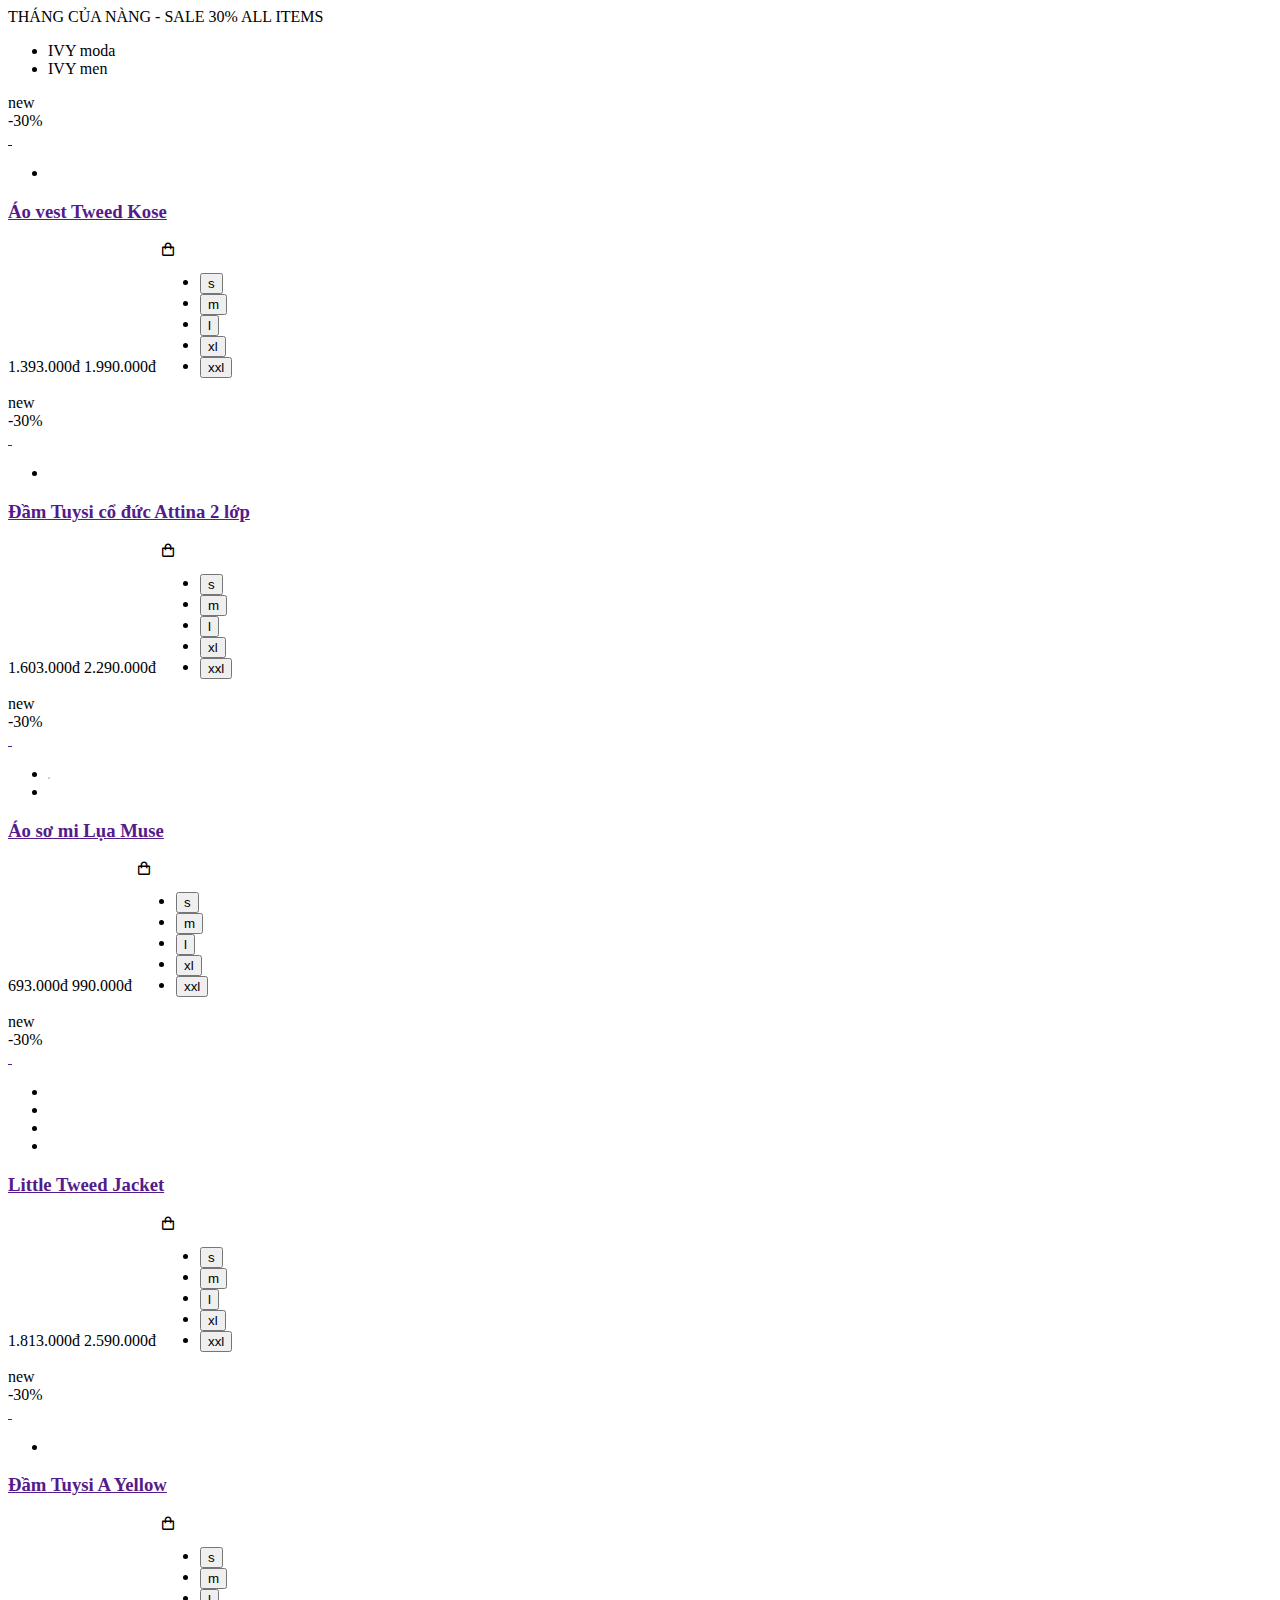
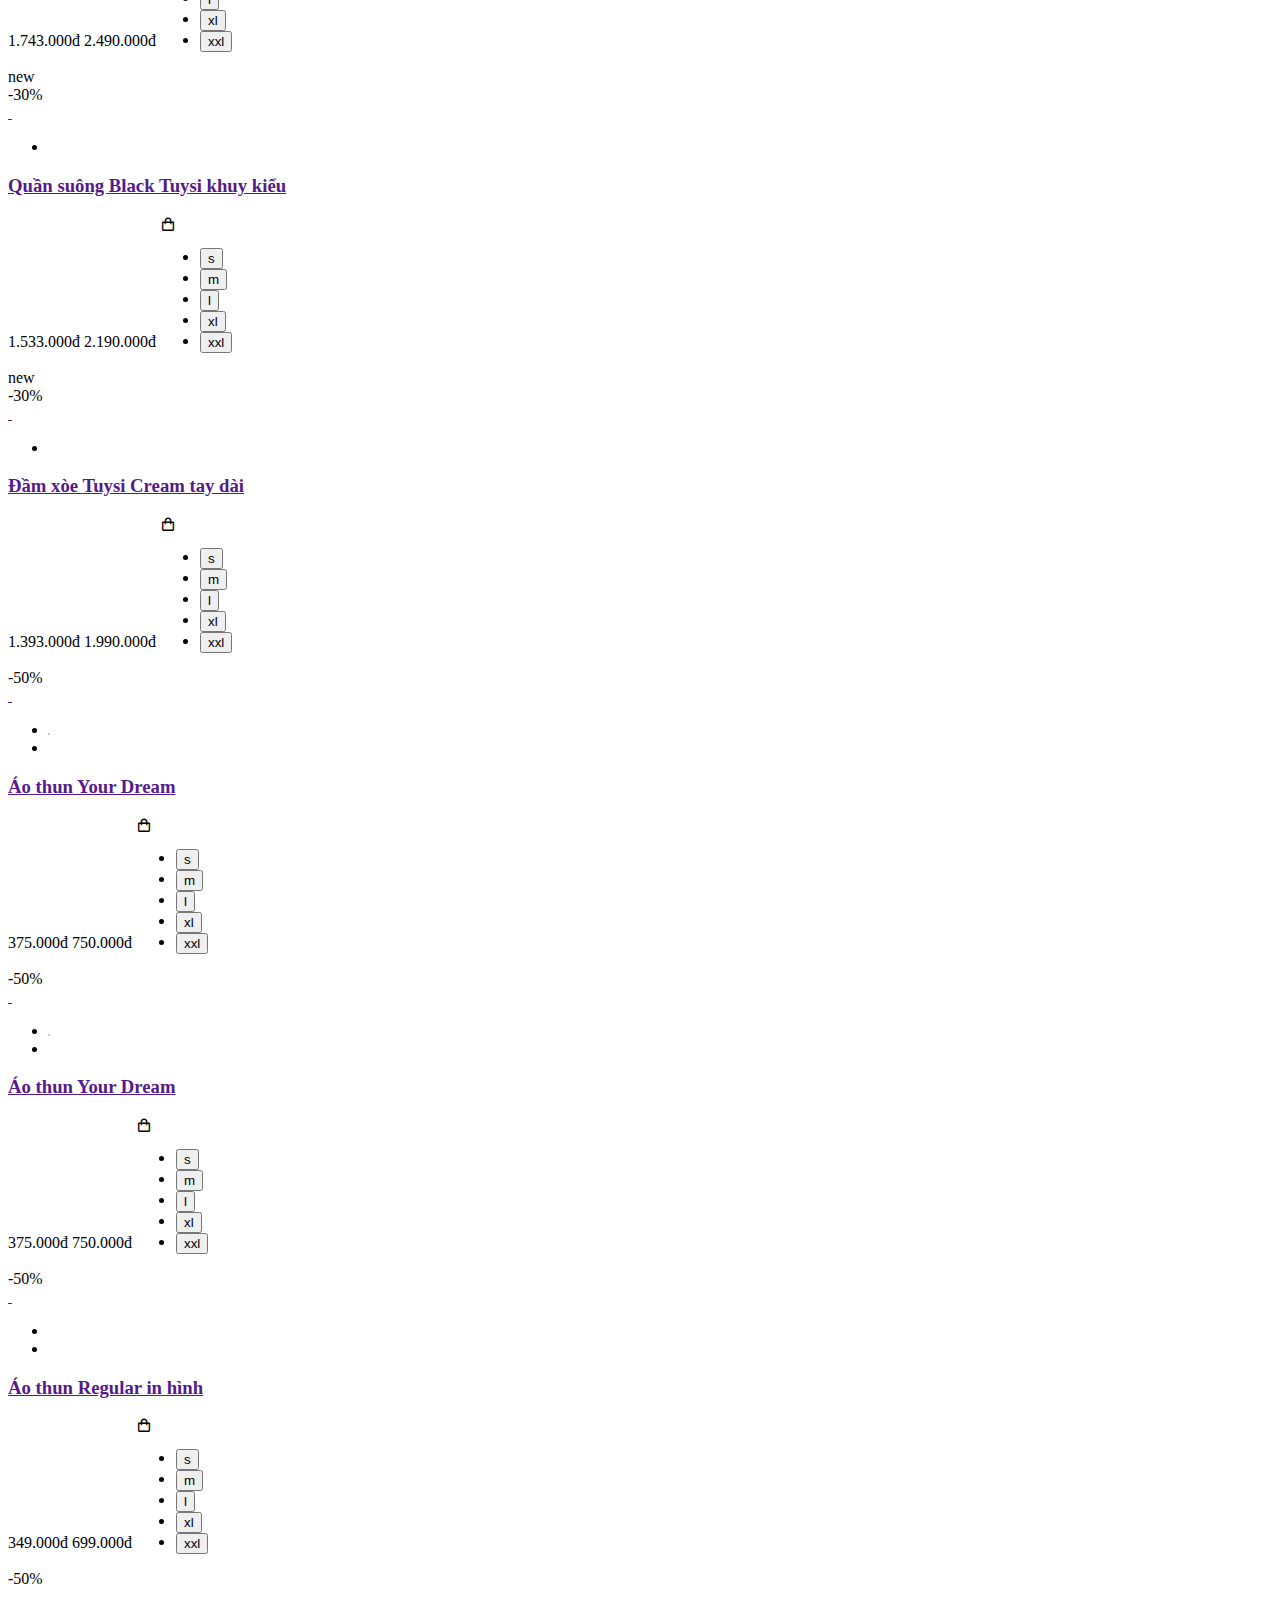
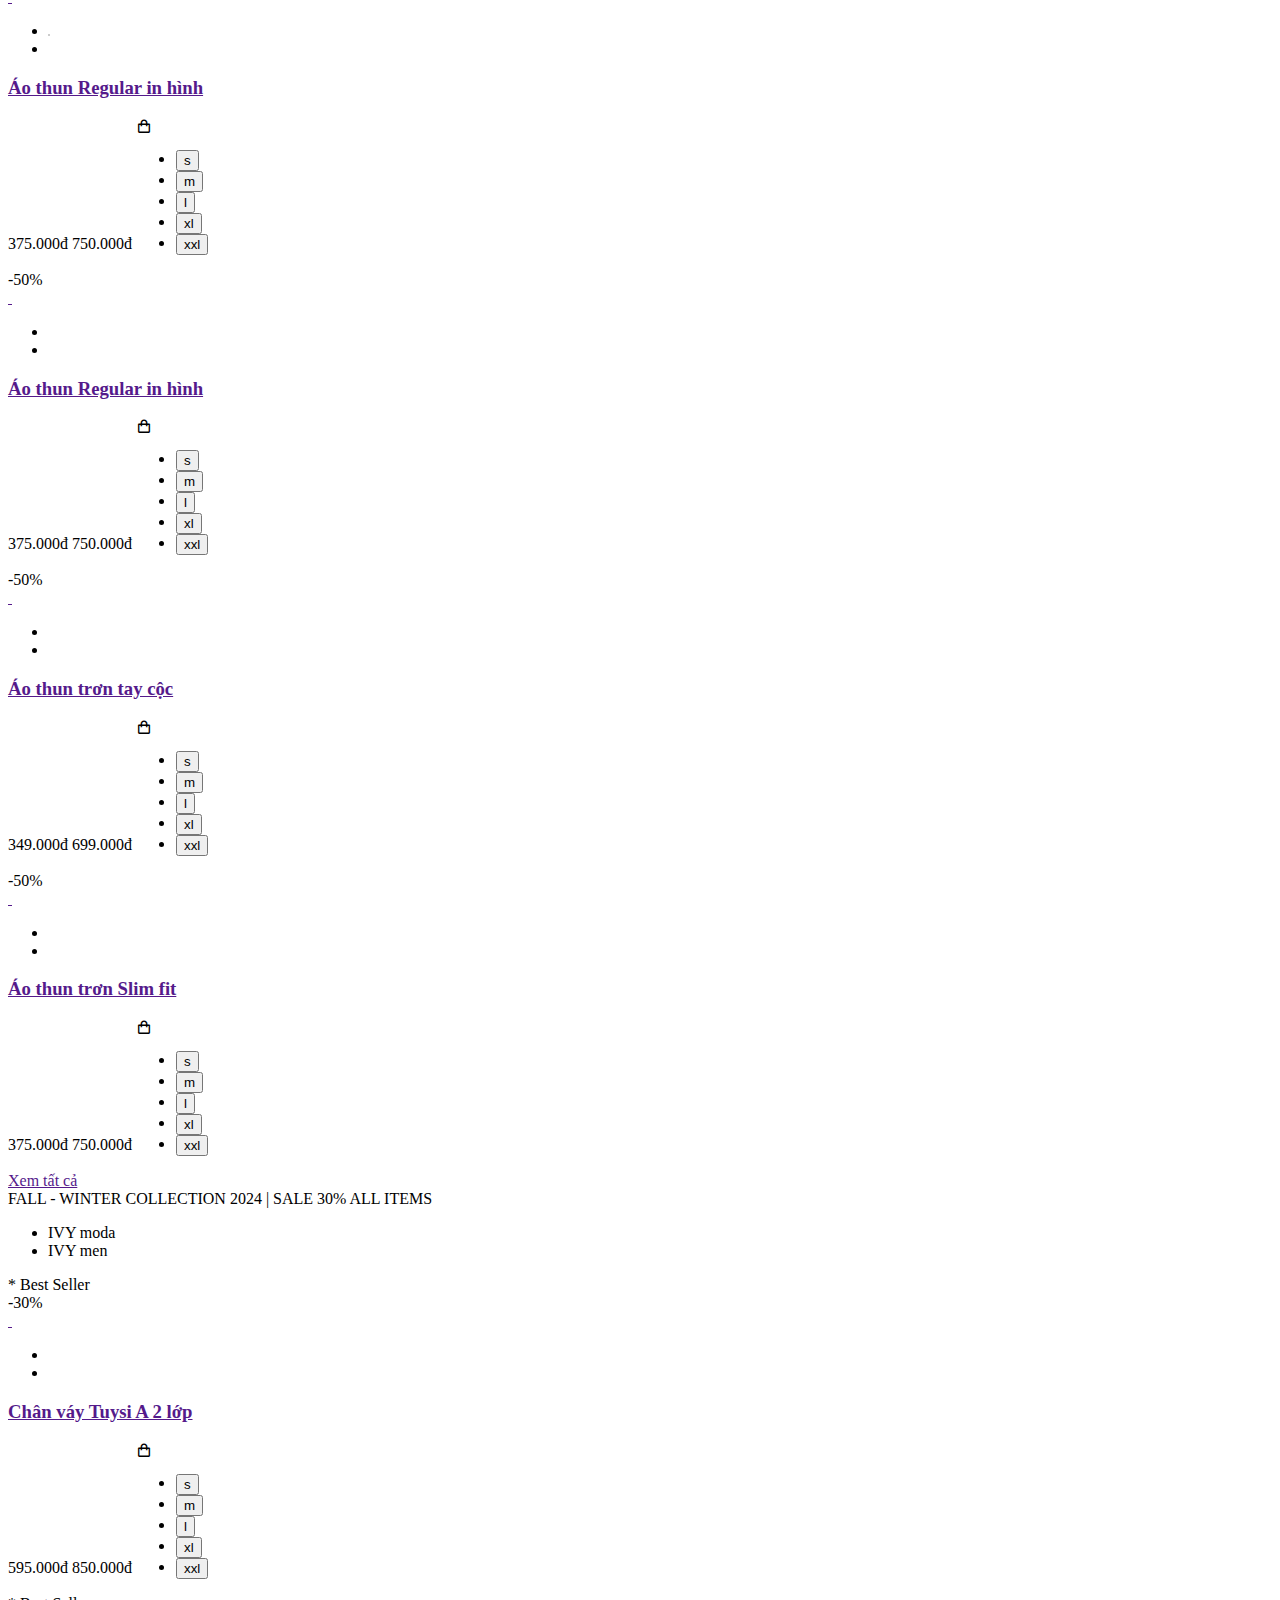
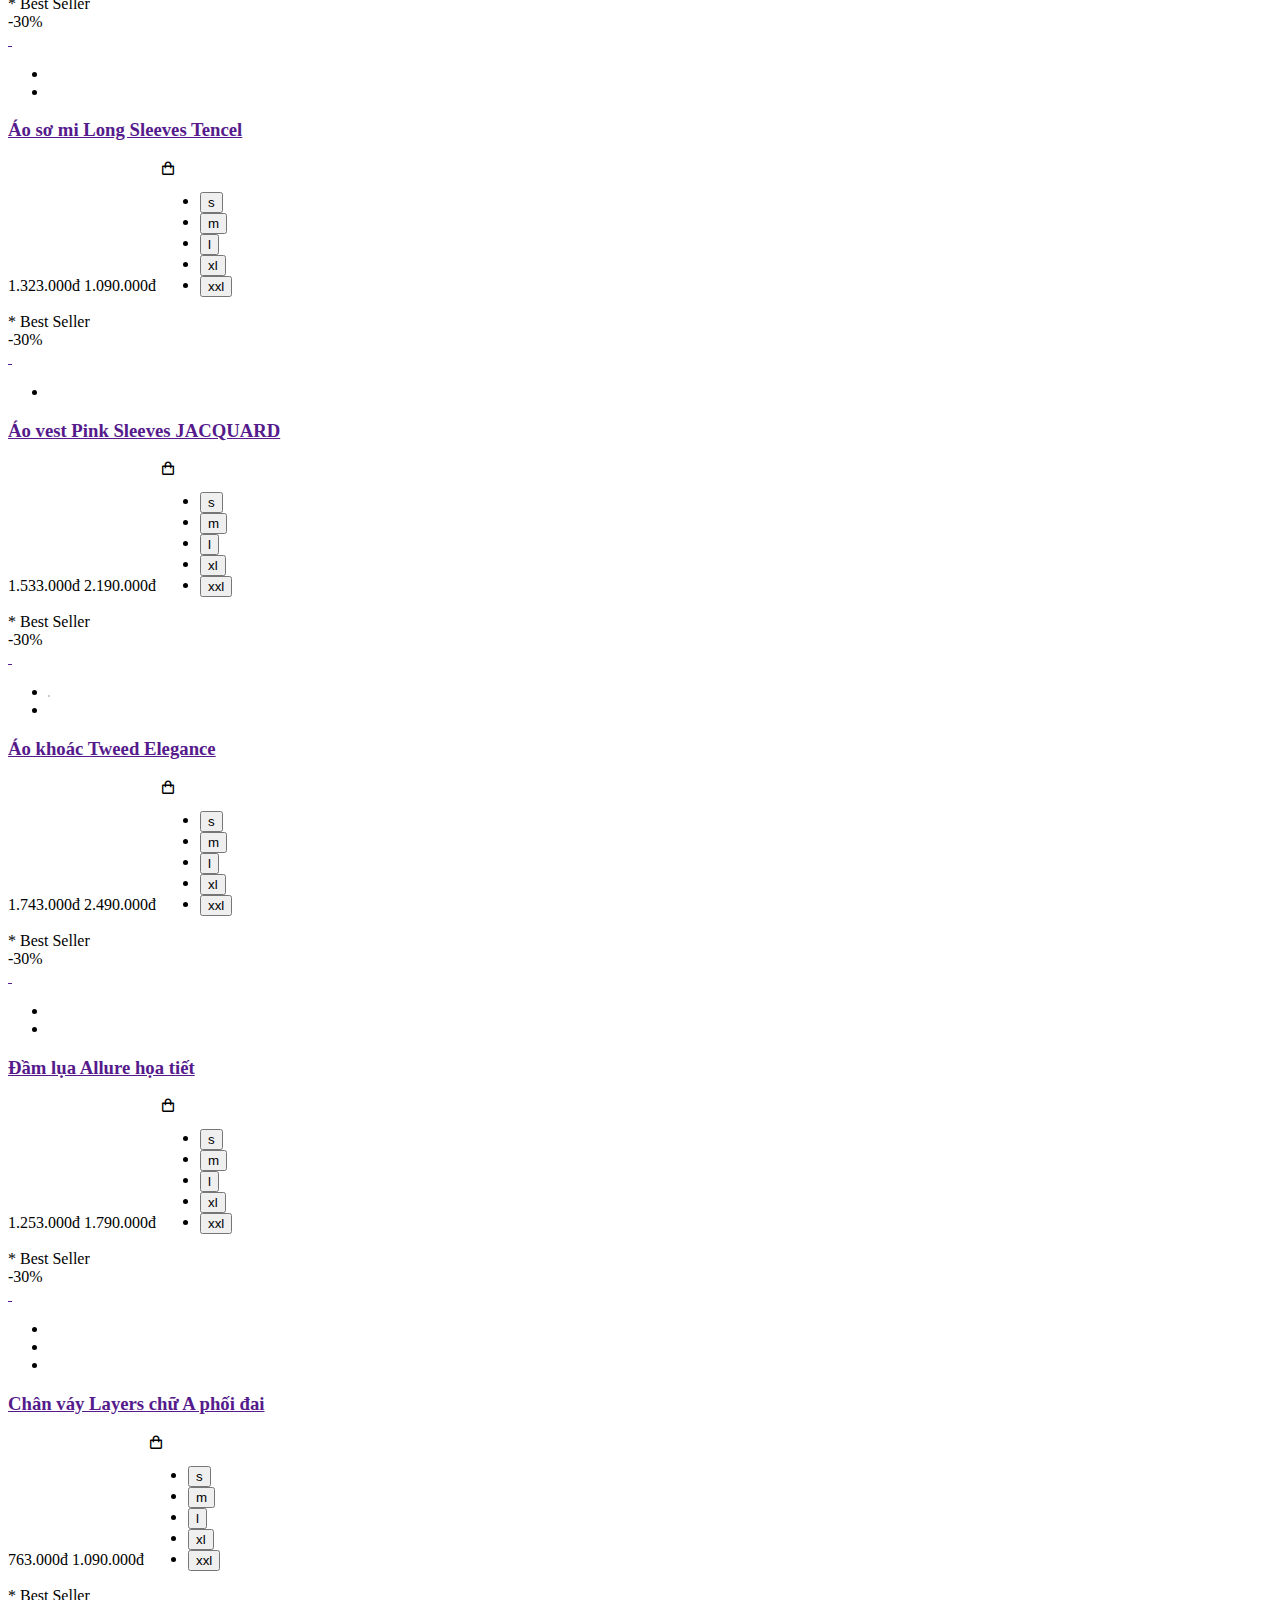
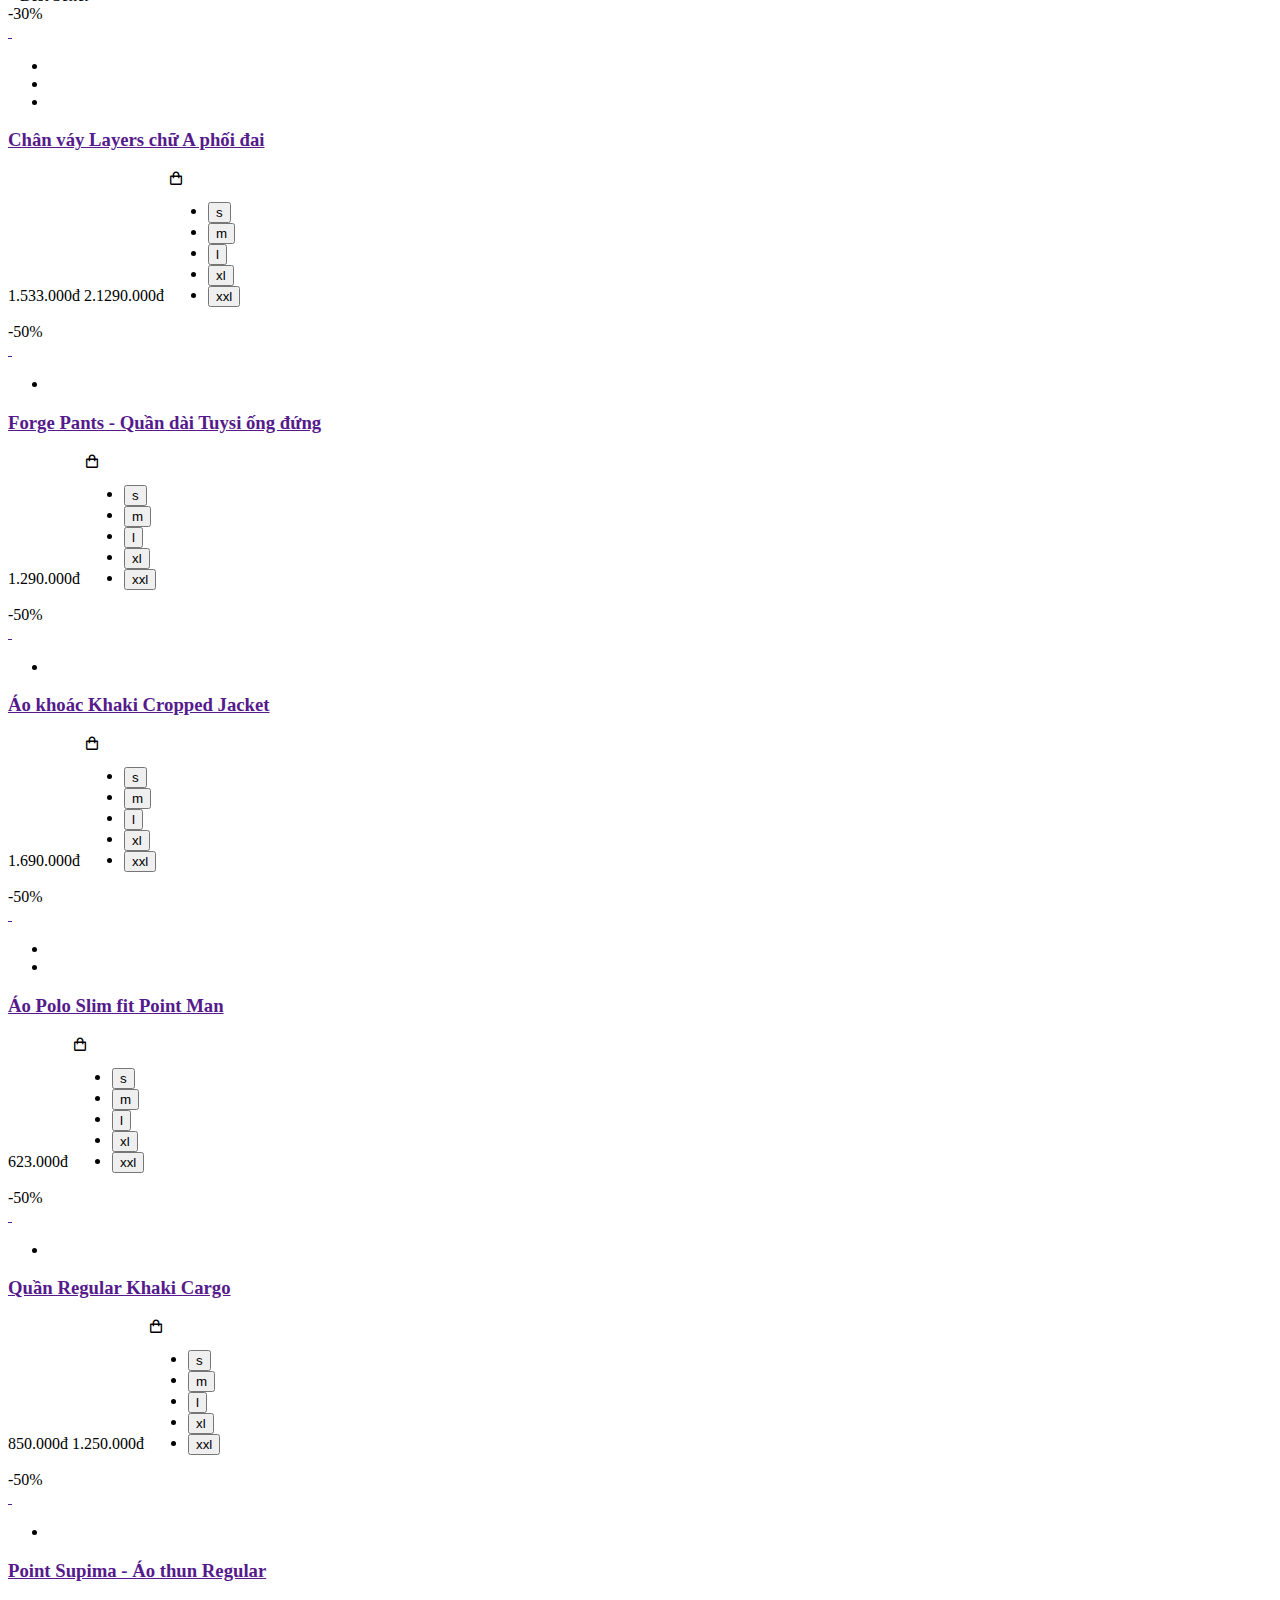
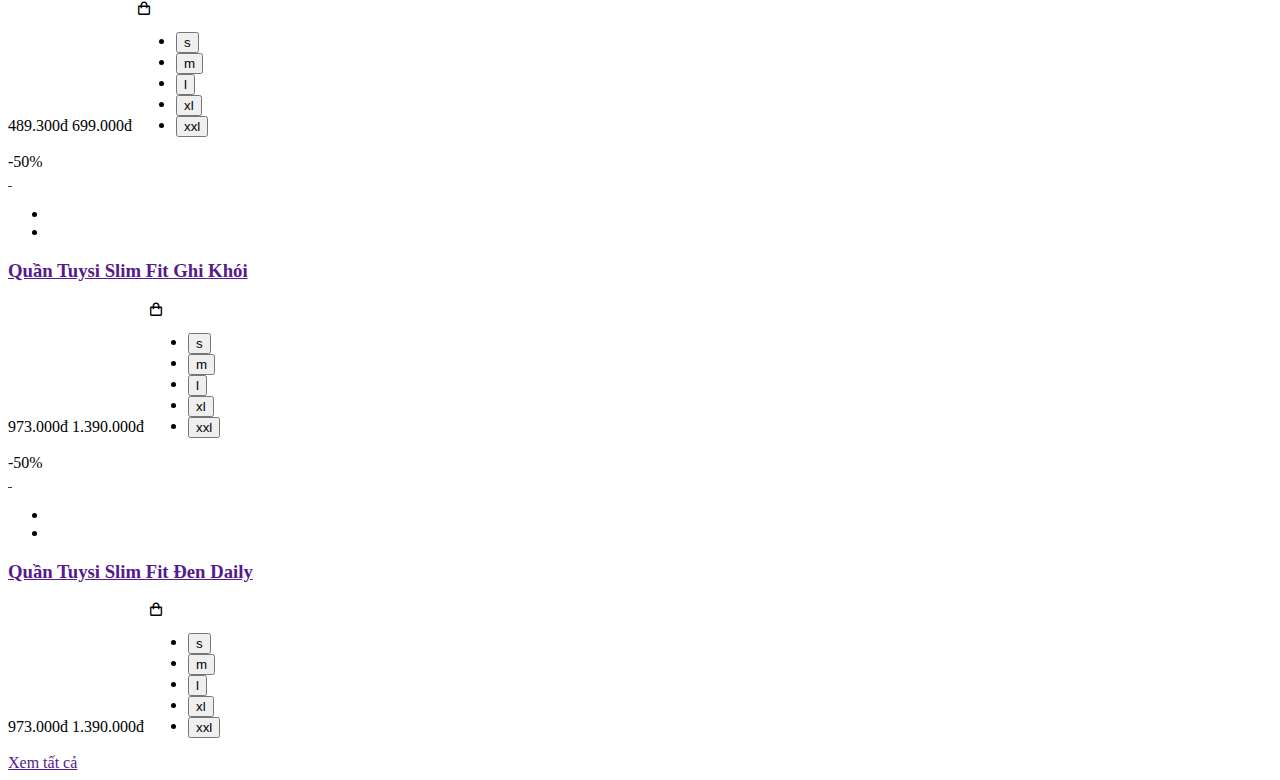
==== search.html @ 8c1b1363 "uploads file 2" ====
<!DOCTYPE html>
<html lang="en">
  <head>
    <meta charset="UTF-8" />
    <meta name="viewport" content="width=device-width, initial-scale=1.0" />
    <title>Trang chủ | IVY moda</title>

    <!-- fonts -->
    <link rel="preconnect" href="https://fonts.googleapis.com" />
    <link rel="preconnect" href="https://fonts.gstatic.com" crossorigin />
    <link
      href="https://fonts.googleapis.com/css2?family=Montserrat:ital,wght@0,100..900;1,100..900&display=swap"
      rel="stylesheet"
    />
    <!-- font-awesome -->
    <link
      rel="stylesheet"
      href="https://cdnjs.cloudflare.com/ajax/libs/font-awesome/6.6.0/css/all.min.css"
      integrity="sha512-Kc323vGBEqzTmouAECnVceyQqyqdsSiqLQISBL29aUW4U/M7pSPA/gEUZQqv1cwx4OnYxTxve5UMg5GT6L4JJg=="
      crossorigin="anonymous"
      referrerpolicy="no-referrer"
    />
    <!-- boxicons -->
    <link
      href="https://unpkg.com/boxicons@2.1.4/css/boxicons.min.css"
      rel="stylesheet"
    />

    <!-- đường dẫn cơ sở -->
    <base href="http://localhost/Doan_Web/">

    <!-- style, js -->
    <link rel="stylesheet" href="assets/style.css" />
    <!-- <script src="./assets/js/index.js"></script> -->
  </head>
  <body>
     <!-- home-new-product 1-->
    <section class="home-new-prd" data-id="1">
      <div class="main-content">
        <div class="title-section">THÁNG CỦA NÀNG - SALE 30% ALL ITEMS</div>
        <div class="exclusive-tabs">
          <div class="exclusive-head">
            <ul>
              <li class="tab active" data-target="ivy-moda-1">
                IVY moda
              </li>
              <li class="tab" data-target="ivy-men-1">
                IVY men
              </li>
            </ul>
          </div>
          <div class="exclusive-content">
            <!-- row1 -->
            <div id="ivy-moda-1" class="row-prd product-list active">
              <!-- prd1 -->
              <div class="product">
                <div class="info-ticket ticket-news">new</div>
              <div class="badget ivymoda"><span>-30<span>%</span></span></div>
                <div class="thumb_prd">
                  <a href="product.php">
                    <img src="assets/img/prd1-1.webp" alt="" class="owl-lazy" />
                    <img
                      src="assets/img/prd1-1.1.webp"
                      alt=""
                      class="hover-owl-lazy"
                    />
                  </a>
                </div>
                <div class="info_prd">
                  <div class="list-color">
                    <ul>
                      <li class="checked">
                        <a href="">
                          <img src="./assets/img/color-1-1.png" alt="" />
                        </a>
                      </li>
                    </ul>
                    <div class="favourite">
                      <i class="fa-regular fa-heart"></i>
                    </div>
                  </div>
                  <h3 class="title-prd">
                    <a href="">Áo vest Tweed Kose</a>
                  </h3>
                  <div class="price-prd">
                    <span>1.393.000đ</span>
                    <span>1.990.000đ</span>
                    <div class="bx bx-shopping-bag">
                      <div class="list-size">
                        <ul>
                          <li>
                            <button>s</button>
                          </li>
                          <li>
                            <button>m</button>
                          </li>
                          <li>
                            <button>l</button>
                          </li>
                          <li>
                            <button>xl</button>
                          </li>
                          <li>
                            <button>xxl</button>
                          </li>
                        </ul>
                      </div>
                    </div>
                  </div>
                </div>
              </div>

              <!-- prd2 -->
              <div class="product">
                <div class="info-ticket ticket-news">new</div>
            <div class="badget ivymoda"><span>-30<span>%</span></span></div>
                <div class="thumb_prd">
                  <a href="">
                    <img src="assets/img/prd1-2.webp" alt="" class="owl-lazy" />
                    <img
                      src="assets/img/prd1-2.1.webp"
                      alt=""
                      class="hover-owl-lazy"
                    />
                  </a>
                </div>
                <div class="info_prd">
                  <div class="list-color">
                    <ul>
                      <li class="checked">
                        <a href="">
                          <img src="./assets/img/color-1-2.png" alt="" />
                        </a>
                      </li>
                    </ul>
                    <div class="favourite">
                      <i class="fa-regular fa-heart"></i>
                    </div>
                  </div>
                  <h3 class="title-prd">
                    <a href="">Đầm Tuysi cổ đức Attina 2 lớp</a>
                  </h3>
                  <div class="price-prd">
                    <span>1.603.000đ</span>
                    <span>2.290.000đ</span>
                      <div class="bx bx-shopping-bag">
                      <div class="list-size">
                        <ul>
                          <li>
                            <button>s</button>
                          </li>
                          <li>
                            <button>m</button>
                          </li>
                          <li>
                            <button>l</button>
                          </li>
                          <li>
                            <button>xl</button>
                          </li>
                          <li>
                            <button>xxl</button>
                          </li>
                        </ul>
                      </div>
                    </div>
                  </div>
                </div>
              </div>
              <!-- prd3 -->
              <div class="product">
                <div class="info-ticket ticket-news">new</div>
                <div class="badget ivymoda"><span>-30<span>%</span></span></div>
                <div class="thumb_prd">
                  <a href="">
                    <img src="assets/img/prd1-3.webp" alt="" class="owl-lazy" />
                    <img
                      src="assets/img/prd1-3.1.webp"
                      alt=""
                      class="hover-owl-lazy"
                    />
                  </a>
                </div>
                <div class="info_prd">
                  <div class="list-color">
                    <ul>
                      <li >
                        <a href="">
                          <img src="./assets/img/color-1-3.png" alt="" style="border: 1px solid rgba(0, 0, 0, 0.2);"/>
                        </a>
                      </li>
                      <li class="checked">
                        <a href="">
                          <img src="./assets/img/color-1-3.1.png" alt="" />
                        </a>
                      </li>
                    </ul>
                    <div class="favourite">
                      <i class="fa-regular fa-heart"></i>
                    </div>
                  </div>
                  <h3 class="title-prd">
                    <a href="">Áo sơ mi Lụa Muse</a>
                  </h3>
                  <div class="price-prd">
                    <span>693.000đ</span>
                    <span>990.000đ</span>
                    <div class="bx bx-shopping-bag">
                      <div class="list-size">
                        <ul>
                          <li>
                            <button>s</button>
                          </li>
                          <li>
                            <button>m</button>
                          </li>
                          <li>
                            <button>l</button>
                          </li>
                          <li>
                            <button>xl</button>
                          </li>
                          <li>
                            <button>xxl</button>
                          </li>
                        </ul>
                      </div>
                    </div>
                  </div>
                </div>
              </div>
              <!-- prd4 -->
              <div class="product">
                <div class="info-ticket ticket-news">new</div>
                <div class="badget ivymoda"><span>-30<span>%</span></span></div>
                <div class="thumb_prd">
                  <a href="">
                    <img src="assets/img/prd1-4.webp" alt="" class="owl-lazy" />
                    <img
                      src="assets/img/prd1-4.1.webp"
                      alt=""
                      class="hover-owl-lazy"
                    />
                  </a>
                </div>
                <div class="info_prd">
                  <div class="list-color">
                    <ul>
                      <li >
                        <a href="">
                          <img src="./assets/img/color-1-4.png" alt="" />
                        </a>
                      </li>
                        <li >
                        <a href="">
                          <img src="./assets/img/color-1-4.1.png" alt="" />
                        </a>
                      </li>
                       <li class="checked">
                        <a href="">
                          <img src="./assets/img/color-1-2.png" alt="" />
                        </a>
                      </li>
                       <li >
                        <a href="">
                          <img src="./assets/img/color-1-3.1.png" alt="" />
                        </a>
                      </li>
                    </ul>
                    <div class="favourite">
                      <i class="fa-regular fa-heart"></i>
                    </div>
                  </div>
                  <h3 class="title-prd">
                    <a href="">Little Tweed Jacket</a>
                  </h3>
                  <div class="price-prd">
                     <span>1.813.000đ</span>
                    <span>2.590.000đ</span>
                     <div class="bx bx-shopping-bag">
                      <div class="list-size">
                        <ul>
                          <li>
                            <button>s</button>
                          </li>
                          <li>
                            <button>m</button>
                          </li>
                          <li>
                            <button>l</button>
                          </li>
                          <li>
                            <button>xl</button>
                          </li>
                          <li>
                            <button>xxl</button>
                          </li>
                        </ul>
                      </div>
                    </div>
                  </div>
                </div>
              </div>
              <!-- prd5 -->
              <div class="product">
                <div class="info-ticket ticket-news">new</div>
              <div class="badget ivymoda"><span>-30<span>%</span></span></div>
                <div class="thumb_prd">
                  <a href="">
                    <img src="assets/img/prd1-5.webp" alt="" class="owl-lazy" />
                    <img
                      src="assets/img/prd1-5.1.webp"
                      alt=""
                      class="hover-owl-lazy"
                    />
                  </a>
                </div>
                <div class="info_prd">
                  <div class="list-color">
                    <ul>
                      <li class="checked">
                        <a href="">
                          <img src="./assets/img/color-1-4.png" alt="" />
                        </a>
                      </li>
                    </ul>
                    <div class="favourite">
                      <i class="fa-regular fa-heart"></i>
                    </div>
                  </div>
                  <h3 class="title-prd">
                    <a href="">Đầm Tuysi A Yellow</a>
                  </h3>
                  <div class="price-prd">
                    <span>1.743.000đ</span>
                    <span>2.490.000đ</span>
                     <div class="bx bx-shopping-bag">
                      <div class="list-size">
                        <ul>
                          <li>
                            <button>s</button>
                          </li>
                          <li>
                            <button>m</button>
                          </li>
                          <li>
                            <button>l</button>
                          </li>
                          <li>
                            <button>xl</button>
                          </li>
                          <li>
                            <button>xxl</button>
                          </li>
                        </ul>
                      </div>
                    </div>
                  </div>
                </div>
              </div>
              <!-- prd6 -->
              <div class="product">
                <div class="info-ticket ticket-news">new</div>
             <div class="badget ivymoda"><span>-30<span>%</span></span></div>
                <div class="thumb_prd">
                  <a href="">
                    <img src="assets/img/prd1-6.webp" alt="" class="owl-lazy" />
                    <img
                      src="assets/img/prd1-6.1.webp"
                      alt=""
                      class="hover-owl-lazy"
                    />
                  </a>
                </div>
                <div class="info_prd">
                  <div class="list-color">
                    <ul>
                      <li class="checked">
                        <a href="">
                          <img src="./assets/img/color-1-3.1.png" alt="" />
                        </a>
                      </li>
                    </ul>
                    <div class="favourite">
                      <i class="fa-regular fa-heart"></i>
                    </div>
                  </div>
                  <h3 class="title-prd">
                    <a href="">Quần suông Black Tuysi khuy kiểu</a>
                  </h3>
                  <div class="price-prd">
                    <span>1.533.000đ</span>
                    <span>2.190.000đ</span>
                    <div class="bx bx-shopping-bag">
                      <div class="list-size">
                        <ul>
                          <li>
                            <button>s</button>
                          </li>
                          <li>
                            <button>m</button>
                          </li>
                          <li>
                            <button>l</button>
                          </li>
                          <li>
                            <button>xl</button>
                          </li>
                          <li>
                            <button>xxl</button>
                          </li>
                        </ul>
                      </div>
                    </div>
                  </div>
                </div>
              </div>
              <!-- prd7 -->
              <div class="product">
                <div class="info-ticket ticket-news">new</div>
              <div class="badget ivymoda"><span>-30<span>%</span></span></div>
                <div class="thumb_prd">
                  <a href="">
                    <img src="assets/img/prd1-7.webp" alt="" class="owl-lazy" />
                    <img
                      src="assets/img/prd1-7.1.webp"
                      alt=""
                      class="hover-owl-lazy"
                    />
                  </a>
                </div>
                <div class="info_prd">
                  <div class="list-color">
                    <ul>
                      <li class="checked">
                        <a href="">
                          <img src="./assets/img/color-1-2.png" alt="" />
                        </a>
                      </li>
                    </ul>
                    <div class="favourite">
                      <i class="fa-regular fa-heart"></i>
                    </div>
                  </div>
                  <h3 class="title-prd">
                    <a href="">Đầm xòe Tuysi Cream tay dài</a>
                  </h3>
                  <div class="price-prd">
                    <span>1.393.000đ</span>
                    <span>1.990.000đ</span>
                     <div class="bx bx-shopping-bag">
                      <div class="list-size">
                        <ul>
                          <li>
                            <button>s</button>
                          </li>
                          <li>
                            <button>m</button>
                          </li>
                          <li>
                            <button>l</button>
                          </li>
                          <li>
                            <button>xl</button>
                          </li>
                          <li>
                            <button>xxl</button>
                          </li>
                        </ul>
                      </div>
                    </div>

                  </div>
                </div>
              </div>
              <div class="btns">
                <div class="btn btn-left-prd">
                  <i class="fa-solid fa-arrow-left-long"></i>
                </div>
                <div class="btn btn-right-prd">
                  <i class="fa-solid fa-arrow-right-long"></i>
                </div>
              </div>
            </div>

            <!-- row2 -->
            <div id="ivy-men-1" class="row-prd product-list">
              <!-- prd1 -->
              <div class="product">
                <div class="badget badget_02"><span>-50<span>%</span></span></div>
                <div class="thumb_prd">
                  <a href="">
                    <img src="assets/img/prd1.2-1.1.webp" alt="" class="owl-lazy" />
                    <img
                      src="assets/img/prd1.2-1.1.1.webp"
                      alt=""
                      class="hover-owl-lazy"
                    />
                  </a>
                </div>
                <div class="info_prd">
                  <div class="list-color">
                    <ul>
                      <li >
                        <a href="">
                          <img src="../assets/img/color-2-3.png" alt="" style="border: 1px solid rgba(0, 0, 0, 0.2);" />
                        </a>
                      </li>
                      <li class="checked">
                        <a href="">
                          <img src="./assets/img/color-1-3.png" alt="" />
                        </a>
                      </li>
                    </ul>
                    <div class="favourite">
                      <i class="fa-regular fa-heart"></i>
                    </div>
                  </div>
                  <h3 class="title-prd">
                    <a href="">Áo thun Your Dream</a>
                  </h3>
                  <div class="price-prd">
                    <span>375.000đ</span>
                    <span>750.000đ</span>
                    <div class="bx bx-shopping-bag">
                      <div class="list-size">
                        <ul>
                          <li>
                            <button>s</button>
                          </li>
                          <li>
                            <button>m</button>
                          </li>
                          <li>
                            <button>l</button>
                          </li>
                          <li>
                            <button>xl</button>
                          </li>
                          <li>
                            <button>xxl</button>
                          </li>
                        </ul>
                      </div>
                    </div>
                  </div>
                </div>
              </div>

              <!-- prd2 -->
              <div class="product">
                <div class="badget badget_02"><span>-50<span>%</span></span></div>
                <div class="thumb_prd">
                  <a href="">
                    <img src="assets/img/prd1.2-1.2.webp" alt="" class="owl-lazy" />
                    <img
                      src="assets/img/prd1.2-1.1.2.webp"
                      alt=""
                      class="hover-owl-lazy"
                    />
                  </a>
                </div>
                <div class="info_prd">
                  <div class="list-color">
                    <ul>
                      <li class="checked">
                        <a href="">
                          <img src="./assets/img/color-1-3.png" alt="" style="border: 1px solid rgba(0, 0, 0, 0.2);"/>
                        </a>
                      </li>
                      <li>
                        <a href="">
                          <img src="./assets/img/color-1-3.1.png" alt="" />
                        </a>
                      </li>
                    </ul>
                    <div class="favourite">
                      <i class="fa-regular fa-heart"></i>
                    </div>
                  </div>
                  <h3 class="title-prd">
                    <a href="">Áo thun Your Dream</a>
                  </h3>
                  <div class="price-prd">
                    <span>375.000đ</span>
                    <span>750.000đ</span>
                     <div class="bx bx-shopping-bag">
                      <div class="list-size">
                        <ul>
                          <li>
                            <button>s</button>
                          </li>
                          <li>
                            <button>m</button>
                          </li>
                          <li>
                            <button>l</button>
                          </li>
                          <li>
                            <button>xl</button>
                          </li>
                          <li>
                            <button>xxl</button>
                          </li>
                        </ul>
                      </div>
                    </div>
                  </div>
                </div>
              </div>
              <!-- prd3 -->
              <div  class="product">
                <div class="badget badget_02"><span>-50<span>%</span></span></div>
                <div class="thumb_prd">
                  <a href="">
                    <img src="assets/img/prd1.2-1.3.webp" alt="" class="owl-lazy" />
                    <img
                      src="assets/img/prd1.2-1.1.3.webp"
                      alt=""
                      class="hover-owl-lazy"
                    />
                  </a>
                </div>
                <div class="info_prd">
                  <div class="list-color">
                    <ul>
                      <li >
                        <a href="">
                          <img src="./assets/img/color-1-5.png" alt="" />
                        </a>
                      </li>
                      <li class="checked"><a href="">
                          <img src="./assets/img/color-1-3.1.png" alt="" />
                        </a></li>
                    </ul>
                    <div class="favourite">
                      <i class="fa-regular fa-heart"></i>
                    </div>
                  </div>
                  <h3 class="title-prd">
                    <a href="">Áo thun Regular in hình</a>
                  </h3>
                  <div class="price-prd">
                    <span>349.000đ</span>
                    <span>699.000đ</span>
                     <div class="bx bx-shopping-bag">
                      <div class="list-size">
                        <ul>
                          <li>
                            <button>s</button>
                          </li>
                          <li>
                            <button>m</button>
                          </li>
                          <li>
                            <button>l</button>
                          </li>
                          <li>
                            <button>xl</button>
                          </li>
                          <li>
                            <button>xxl</button>
                          </li>
                        </ul>
                      </div>
                    </div>
                  </div>
                </div>
              </div>
              <!-- prd4 -->
              <div class="product">
                <div class="badget badget_02"><span>-50<span>%</span></span></div>
                <div class="thumb_prd">
                  <a href="">
                    <img src="assets/img/prd1.2-1.4.webp" alt="" class="owl-lazy" />
                    <img
                      src="assets/img/prd1.2-1.1.4.webp"
                      alt=""
                      class="hover-owl-lazy"
                    />
                  </a>
                </div>
                <div class="info_prd">
                  <div class="list-color">
                    <ul>
                      <li class="checked">
                        <a href="">
                          <img src="./assets/img/color-1-3.png" alt="" style="border: 1px solid rgba(0, 0, 0, 0.2);"/>
                        </a>
                      </li>
                      <li >
                        <a href="">
                          <img src="./assets/img/color-1-4.png" alt="" />
                        </a>
                      </li>
                    </ul>
                    <div class="favourite">
                      <i class="fa-regular fa-heart"></i>
                    </div>
                  </div>
                  <h3 class="title-prd">
                    <a href="">Áo thun Regular in hình</a>
                  </h3>
                  <div class="price-prd">
                    <span>375.000đ</span>
                    <span>750.000đ</span>
                    <div class="bx bx-shopping-bag">
                      <div class="list-size">
                        <ul>
                          <li>
                            <button>s</button>
                          </li>
                          <li>
                            <button>m</button>
                          </li>
                          <li>
                            <button>l</button>
                          </li>
                          <li>
                            <button>xl</button>
                          </li>
                          <li>
                            <button>xxl</button>
                          </li>
                        </ul>
                      </div>
                    </div>
                  </div>
                </div>
              </div>
              <!-- prd5 -->
              <div class="product">
                <div class="badget badget_02"><span>-50<span>%</span></span></div>
                <div class="thumb_prd">
                  <a href="">
                    <img src="assets/img/prd1.2-1.5.webp" alt="" class="owl-lazy" />
                    <img
                      src="assets/img/prd1.2-1.1.5.webp"
                      alt=""
                      class="hover-owl-lazy"
                    />
                  </a>
                </div>
                <div class="info_prd">
                  <div class="list-color">
                    <ul>
                      <li>
                        <a href="">
                          <img src="./assets/img/color-1-5.png" alt="" />
                        </a>
                      </li>
                      <li class="checked">
                        <a href="">
                          <img src="./assets/img/color-2-2.1.png" alt="" />
                        </a>
                      </li>
                    </ul>
                    <div class="favourite">
                      <i class="fa-regular fa-heart"></i>
                    </div>
                  </div>
                  <h3 class="title-prd">
                    <a href="">Áo thun Regular in hình</a>
                  </h3>
                  <div class="price-prd">
                    <span>375.000đ</span>
                    <span>750.000đ</span>
                    <div class="bx bx-shopping-bag">
                      <div class="list-size">
                        <ul>
                          <li>
                            <button>s</button>
                          </li>
                          <li>
                            <button>m</button>
                          </li>
                          <li>
                            <button>l</button>
                          </li>
                          <li>
                            <button>xl</button>
                          </li>
                          <li>
                            <button>xxl</button>
                          </li>
                        </ul>
                      </div>
                    </div>
                  </div>
                </div>
              </div>
              <!-- prd6 -->
              <div class="product">
                <div class="badget badget_02"><span>-50<span>%</span></span></div>
                <div class="thumb_prd">
                  <a href="">
                    <img src="assets/img/prd1.2-1.6.webp" alt="" class="owl-lazy" />
                    <img
                      src="assets/img/prd1.2-1.1.6.webp"
                      alt=""
                      class="hover-owl-lazy"
                    />
                  </a>
                </div>
                <div class="info_prd">
                  <div class="list-color">
                    <ul>
                      <li class="checked">
                        <a href="">
                          <img src="./assets/img/color-2-3.png" alt="" />
                        </a>
                      </li>
                      <li>
                        <a href="">
                          <img src="./assets/img/color-1-3.1.png" alt="" />
                        </a>
                      </li>
                    </ul>
                    <div class="favourite">
                      <i class="fa-regular fa-heart"></i>
                    </div>
                  </div>
                  <h3 class="title-prd">
                    <a href="">Áo thun trơn tay cộc</a>
                  </h3>
                  <div class="price-prd">
                    <span>349.000đ</span>
                    <span>699.000đ</span>
                    <div class="bx bx-shopping-bag">
                      <div class="list-size">
                        <ul>
                          <li>
                            <button>s</button>
                          </li>
                          <li>
                            <button>m</button>
                          </li>
                          <li>
                            <button>l</button>
                          </li>
                          <li>
                            <button>xl</button>
                          </li>
                          <li>
                            <button>xxl</button>
                          </li>
                        </ul>
                      </div>
                    </div>
                  </div>
                </div>
              </div>
              <!-- prd7 -->
              <div class="product">
                <div class="badget badget_02"><span>-50<span>%</span></span></div>
                <div class="thumb_prd">
                  <a href="">
                    <img src="assets/img/prd1.2-1.7.webp" alt="" class="owl-lazy" />
                    <img
                      src="assets/img/prd1.2-1.1.7.webp"
                      alt=""
                      class="hover-owl-lazy"
                    />
                  </a>
                </div>
                <div class="info_prd">
                  <div class="list-color">
                    <ul>
                      <li>
                        <a href="">
                          <img src="./assets/img/color-1-5.png" alt="" />
                        </a>
                      </li>
                      <li class="checked">
                        <a href="">
                          <img src="./assets/img/color-2-4.png" alt="" />
                        </a>
                      </li>
                    </ul>
                    <div class="favourite">
                      <i class="fa-regular fa-heart"></i>
                    </div>
                  </div>
                  <h3 class="title-prd">
                    <a href="">Áo thun trơn Slim fit</a>
                  </h3>
                  <div class="price-prd">
                    <span>375.000đ</span>
                    <span>750.000đ</span>
                    <div class="bx bx-shopping-bag">
                      <div class="list-size">
                        <ul>
                          <li>
                            <button>s</button>
                          </li>
                          <li>
                            <button>m</button>
                          </li>
                          <li>
                            <button>l</button>
                          </li>
                          <li>
                            <button>xl</button>
                          </li>
                          <li>
                            <button>xxl</button>
                          </li>
                        </ul>
                      </div>
                    </div>
                  </div>
                </div>
              </div>
              <div class="btns">
                <div class="btn btn-left-prd">
                  <i class="fa-solid fa-arrow-left-long"></i>
                </div>
                <div class="btn btn-right-prd">
                  <i class="fa-solid fa-arrow-right-long"></i>
                </div>
              </div>
            </div>
            <div class="link-prd">
              <a href="" class="all-prd">Xem tất cả</a>
            </div>
          </div>
        </div>
      </div>
    </section>

    <!-- home-new-product 2-->
    <section class="home-new-prd" data-id="2">
      <div class="main-content">
        <div class="title-section">FALL - WINTER COLLECTION 2024 | SALE 30% ALL ITEMS</div>
        <div class="exclusive-tabs">
             <div class="exclusive-head">
            <ul>
              <li class="tab active" data-target="ivy-moda-2">
                IVY moda
              </li>
              <li class="tab" data-target="ivy-men-2">
                IVY men
              </li>
            </ul>
          </div>
          </div>
          <div class="exclusive-content">

            <!-- row1 -->
            <div id="ivy-moda-2" class="row-prd product-list active">
              <!-- prd1 -->
              <div class="product">
                <div class="info-ticket seller">* Best Seller</div>
                <div class="ivymoda badget">-30<span>%</span></div>
                <div class="thumb_prd">
                  <a href="">
                    <img src="assets/img/prd2-1.webp" alt="" class="owl-lazy" />
                    <img
                      src="assets/img/prd2-1.1.webp"
                      alt=""
                      class="hover-owl-lazy"
                    />
                  </a>
                </div>
                <div class="info_prd">
                  <div class="list-color">
                    <ul>
                        <li >
                        <a href="">
                          <img src="./assets/img/color-1-3.1.png" alt="" />
                        </a>
                      </li>
                      <li class="checked">
                        <a href="">
                          <img src="./assets/img/color-2-1.png" alt="" />
                        </a>
                      </li>
                    </ul>
                    <div class="favourite">
                      <i class="fa-regular fa-heart"></i>
                    </div>
                  </div>
                  <h3 class="title-prd">
                    <a href="">Chân váy Tuysi A 2 lớp</a>
                  </h3>
                  <div class="price-prd">
                    <span>595.000đ</span>
                    <span>850.000đ</span>
                    <div class="bx bx-shopping-bag">
                      <div class="list-size">
                        <ul>
                          <li>
                            <button>s</button>
                          </li>
                          <li>
                            <button>m</button>
                          </li>
                          <li>
                            <button>l</button>
                          </li>
                          <li>
                            <button>xl</button>
                          </li>
                          <li>
                            <button>xxl</button>
                          </li>
                        </ul>
                      </div>
                    </div>
                  </div>
                </div>
              </div>

              <!-- prd2 -->
              <div class="product">
                <div class="info-ticket seller">* Best Seller</div>
                <div class="badget ivymoda"><span>-30<span>%</span></span></div>
                <div class="thumb_prd">
                  <a href="">
                    <img src="assets/img/prd2-2.webp" alt="" class="owl-lazy" />
                    <img
                      src="assets/img/prd2-2.1.webp"
                      alt=""
                      class="hover-owl-lazy"
                    />
                  </a>
                </div>
                <div class="info_prd">
                  <div class="list-color">
                    <ul>
                      <li class="checked">
                        <a href="">
                          <img src="./assets/img/color-1-4.png" alt="" />
                        </a>
                      </li>
                      <li >
                        <a href="">
                          <img src="./assets/img/color-2-2.png" alt="" />
                        </a>
                      </li>
                    </ul>
                    <div class="favourite">
                      <i class="fa-regular fa-heart"></i>
                    </div>
                  </div>
                  <h3 class="title-prd">
                    <a href="">Áo sơ mi Long Sleeves Tencel</a>
                  </h3>
                  <div class="price-prd">
                    <span>1.323.000đ</span>
                    <span>1.090.000đ</span>
                    <div class="bx bx-shopping-bag">
                      <div class="list-size">
                        <ul>
                          <li>
                            <button>s</button>
                          </li>
                          <li>
                            <button>m</button>
                          </li>
                          <li>
                            <button>l</button>
                          </li>
                          <li>
                            <button>xl</button>
                          </li>
                          <li>
                            <button>xxl</button>
                          </li>
                        </ul>
                      </div>
                    </div>
                  </div>
                </div>
              </div>
              <!-- prd3 -->
              <div class="product">
                <div class="info-ticket seller">* Best Seller</div>
                <div class="badget ivymoda"><span>-30<span>%</span></span></div>
                <div class="thumb_prd">
                  <a href="">
                    <img src="assets/img/prd2-3.webp" alt="" class="owl-lazy" />
                    <img
                      src="assets/img/prd2-3.1.webp"
                      alt=""
                      class="hover-owl-lazy"
                    />
                  </a>
                </div>
                <div class="info_prd">
                  <div class="list-color">
                    <ul>
                      <li class="checked">
                        <a href="">
                          <img src="./assets/img/color-2-2.png" alt="" />
                        </a>
                      </li>
                    </ul>
                    <div class="favourite">
                      <i class="fa-regular fa-heart"></i>
                    </div>
                  </div>
                  <h3 class="title-prd">
                    <a href="">Áo vest Pink Sleeves JACQUARD</a>
                  </h3>
                  <div class="price-prd">
                    <span>1.533.000đ</span>
                    <span>2.190.000đ</span>
                    <div class="bx bx-shopping-bag">
                      <div class="list-size">
                        <ul>
                          <li>
                            <button>s</button>
                          </li>
                          <li>
                            <button>m</button>
                          </li>
                          <li>
                            <button>l</button>
                          </li>
                          <li>
                            <button>xl</button>
                          </li>
                          <li>
                            <button>xxl</button>
                          </li>
                        </ul>
                      </div>
                    </div>
                  </div>
                </div>
              </div>
              <!-- prd4 -->
              <div class="product">
                <div class="info-ticket seller">* Best Seller</div>
                <div class="badget ivymoda"><span>-30<span>%</span></span></div>
                <div class="thumb_prd">
                  <a href="">
                    <img src="assets/img/prd2-4.webp" alt="" class="owl-lazy" />
                    <img
                      src="assets/img/prd2-4.1.webp"
                      alt=""
                      class="hover-owl-lazy"
                    />
                  </a>
                </div>
                <div class="info_prd">
                  <div class="list-color">
                    <ul>
                      <li >
                        <a href="">
                          <img src="./assets/img/color-1-2.png" alt="" style="border: 1px solid rgba(0, 0, 0, 0.2);" />
                        </a>
                      </li>
                      <li class="checked">
                        <a href="">
                          <img src="./assets/img/color-1-4.1.png" alt="" />
                        </a>
                      </li>
                    </ul>
                    <div class="favourite">
                      <i class="fa-regular fa-heart"></i>
                    </div>
                  </div>
                  <h3 class="title-prd">
                    <a href="">Áo khoác Tweed Elegance</a>
                  </h3>
                  <div class="price-prd">
                    <span>1.743.000đ</span>
                    <span>2.490.000đ</span>
                    <div class="bx bx-shopping-bag">
                      <div class="list-size">
                        <ul>
                          <li>
                            <button>s</button>
                          </li>
                          <li>
                            <button>m</button>
                          </li>
                          <li>
                            <button>l</button>
                          </li>
                          <li>
                            <button>xl</button>
                          </li>
                          <li>
                            <button>xxl</button>
                          </li>
                        </ul>
                      </div>
                    </div>
                  </div>
                </div>
              </div>
              <!-- prd5 -->
              <div class="product">
                <div class="info-ticket seller">* Best Seller</div>
                <div class="badget ivymoda"><span>-30<span>%</span></span></div>
                <div class="thumb_prd">
                  <a href="">
                    <img src="assets/img/prd2-5.1.webp" alt="" class="owl-lazy" />
                    <img
                      src="assets/img/prd2-5.webp"
                      alt=""
                      class="hover-owl-lazy"
                    />
                  </a>
                </div>
                <div class="info_prd">
                  <div class="list-color">
                    <ul>
                      <li>
                        <a href="">
                          <img src="./assets/img/color-2-5.png" alt="" />
                        </a>
                      </li>
                      <li  class="checked">
                        <a href="">
                          <img src="./assets/img/color-1-3.1.png" alt="" />
                        </a>
                      </li>
                    </ul>
                    <div class="favourite">
                      <i class="fa-regular fa-heart"></i>
                    </div>
                  </div>
                  <h3 class="title-prd">
                    <a href="">Đầm lụa Allure họa tiết</a>
                  </h3>
                  <div class="price-prd">
                    <span>1.253.000đ</span>
                    <span>1.790.000đ</span>
                    <div class="bx bx-shopping-bag">
                      <div class="list-size">
                        <ul>
                          <li>
                            <button>s</button>
                          </li>
                          <li>
                            <button>m</button>
                          </li>
                          <li>
                            <button>l</button>
                          </li>
                          <li>
                            <button>xl</button>
                          </li>
                          <li>
                            <button>xxl</button>
                          </li>
                        </ul>
                      </div>
                    </div>
                  </div>
                </div>
              </div>
              <!-- prd6 -->
              <div class="product">
                <div class="info-ticket seller">* Best Seller</div>
                <div class="badget ivymoda"><span>-30<span>%</span></span></div>
                <div class="thumb_prd">
                  <a href="">
                    <img src="assets/img/prd2-6.webp" alt="" class="owl-lazy" />
                    <img
                      src="assets/img/prd2-6.1.webp"
                      alt=""
                      class="hover-owl-lazy"
                    />
                  </a>
                </div>
                <div class="info_prd">
                  <div class="list-color">
                    <ul>
                        <li>
                        <a href="">
                          <img src="./assets/img/color-2-7.png" alt="" />
                        </a>
                      </li>
                       <li>
                        <a href="">
                          <img src="./assets/img/color-1-3.1.png" alt="" />
                        </a>
                      </li>
                      <li  class="checked">
                        <a href="">
                          <img src="./assets/img/color-1-4.png" alt="" />
                        </a>
                      </li>
                    </ul>
                    <div class="favourite">
                      <i class="fa-regular fa-heart"></i>
                    </div>
                  </div>
                  <h3 class="title-prd">
                    <a href="">Chân váy Layers chữ A phối đai</a>
                  </h3>
                  <div class="price-prd">
                    <span>763.000đ</span>
                    <span>1.090.000đ</span>
                    <div class="bx bx-shopping-bag">
                      <div class="list-size">
                        <ul>
                          <li>
                            <button>s</button>
                          </li>
                          <li>
                            <button>m</button>
                          </li>
                          <li>
                            <button>l</button>
                          </li>
                          <li>
                            <button>xl</button>
                          </li>
                          <li>
                            <button>xxl</button>
                          </li>
                        </ul>
                      </div>
                    </div>
                  </div>
                </div>
              </div>
              <!-- prd7 -->
              <div class="product">
                <div class="info-ticket seller">* Best Seller</div>
                <div class="badget ivymoda"><span>-30<span>%</span></span></div>
                <div class="thumb_prd">
                  <a href="">
                    <img src="assets/img/prd2-7.webp" alt="" class="owl-lazy" />
                    <img
                      src="assets/img/prd2-7.1.webp"
                      alt=""
                      class="hover-owl-lazy"
                    />
                  </a>
                </div>
                <div class="info_prd">
                  <div class="list-color">
                    <ul>
                       <li>
                        <a href="">
                          <img src="./assets/img/color-2-7.png" alt="" />
                        </a>
                      </li>
                       <li class="checked">
                        <a href="">
                          <img src="./assets/img/color-1-3.1.png" alt="" />
                        </a>
                      </li>
                      <li  >
                        <a href="">
                          <img src="./assets/img/color-1-4.png" alt="" />
                        </a>
                      </li>
                    </ul>
                    <div class="favourite">
                      <i class="fa-regular fa-heart"></i>
                    </div>
                  </div>
                  <h3 class="title-prd">
                    <a href="">Chân váy Layers chữ A phối đai</a>
                  </h3>
                  <div class="price-prd">
                    <span>1.533.000đ</span>
                    <span>2.1290.000đ</span>
                    <div class="bx bx-shopping-bag">
                      <div class="list-size">
                        <ul>
                          <li>
                            <button>s</button>
                          </li>
                          <li>
                            <button>m</button>
                          </li>
                          <li>
                            <button>l</button>
                          </li>
                          <li>
                            <button>xl</button>
                          </li>
                          <li>
                            <button>xxl</button>
                          </li>
                        </ul>
                      </div>
                    </div>
                  </div>
                </div>
              </div>
              <div class="btns">
                <div class="btn btn-left-prd">
                  <i class="fa-solid fa-arrow-left-long"></i>
                </div>
                <div class="btn btn-right-prd">
                  <i class="fa-solid fa-arrow-right-long"></i>
                </div>
              </div>
            </div>

            <!-- row2 -->
            <div id="ivy-men-2" class="row-prd product-list">
              <!-- prd1 -->
              <div class="product">
                <div class="badget badget_02"><span>-50<span>%</span></span></div>
                <div class="thumb_prd">
                  <a href="">
                    <img src="assets/img/prd2.1-1.jpg" alt="" class="owl-lazy" />
                    <img
                      src="assets/img/prd2.1-1.1.jpg"
                      alt=""
                      class="hover-owl-lazy"
                    />
                  </a>
                </div>
                <div class="info_prd">
                  <div class="list-color">
                    <ul>
                      <li class="checked">
                        <a href="">
                          <img src="./assets/img/color-2-1.png" alt="" />
                        </a>
                      </li>
                    </ul>
                    <div class="favourite">
                      <i class="fa-regular fa-heart"></i>
                    </div>
                  </div>
                  <h3 class="title-prd">
                    <a href="">Forge Pants - Quần dài Tuysi ống đứng</a>
                  </h3>
                  <div class="price-prd">
                    <span>1.290.000đ</span>
                    <div class="bx bx-shopping-bag">
                      <div class="list-size">
                        <ul>
                          <li>
                            <button>s</button>
                          </li>
                          <li>
                            <button>m</button>
                          </li>
                          <li>
                            <button>l</button>
                          </li>
                          <li>
                            <button>xl</button>
                          </li>
                          <li>
                            <button>xxl</button>
                          </li>
                        </ul>
                      </div>
                    </div>
                  </div>
                </div>
              </div>

              <!-- prd2 -->
              <div class="product">
                <div class="badget badget_02"><span>-50<span>%</span></span></div>
                <div class="thumb_prd">
                  <a href="">
                    <img src="assets/img/prd2.1-2.jpg" alt="" class="owl-lazy" />
                    <img
                      src="assets/img/prd2.1-2.1.jpg"
                      alt=""
                      class="hover-owl-lazy"
                    />
                  </a>
                </div>
                <div class="info_prd">
                  <div class="list-color">
                    <ul>
                      <li class="checked">
                        <a href="">
                          <img src="./assets/img/color-2-2.1.png" alt="" />
                        </a>
                      </li>
                    </ul>
                    <div class="favourite">
                      <i class="fa-regular fa-heart"></i>
                    </div>
                  </div>
                  <h3 class="title-prd">
                    <a href="">Áo khoác Khaki Cropped Jacket</a>
                  </h3>
                  <div class="price-prd">
                    <span>1.690.000đ</span>
                    <div class="bx bx-shopping-bag">
                      <div class="list-size">
                        <ul>
                          <li>
                            <button>s</button>
                          </li>
                          <li>
                            <button>m</button>
                          </li>
                          <li>
                            <button>l</button>
                          </li>
                          <li>
                            <button>xl</button>
                          </li>
                          <li>
                            <button>xxl</button>
                          </li>
                        </ul>
                      </div>
                    </div>
                  </div>
                </div>
              </div>
              <!-- prd3 -->
              <div  class="product">
                <div class="badget badget_02"><span>-50<span>%</span></span></div>
                <div class="thumb_prd">
                  <a href="">
                    <img src="assets/img/prd2.1-3.jpg" alt="" class="owl-lazy" />
                    <img
                      src="assets/img/prd2.1-3.1.jpg"
                      alt=""
                      class="hover-owl-lazy"
                    />
                  </a>
                </div>
                <div class="info_prd">
                  <div class="list-color">
                    <ul>
                      <li class="checked">
                        <a href="">
                          <img src="./assets/img/color-1-3.1.png" alt="" />
                        </a>
                      </li>
                      <li><a href="">
                          <img src="./assets/img/color-2-7.png" alt="" />
                        </a></li>
                    </ul>
                    <div class="favourite">
                      <i class="fa-regular fa-heart"></i>
                    </div>
                  </div>
                  <h3 class="title-prd">
                    <a href="">Áo Polo Slim fit Point Man</a>
                  </h3>
                  <div class="price-prd">
                    <span>623.000đ</span>
                    <div class="bx bx-shopping-bag">
                      <div class="list-size">
                        <ul>
                          <li>
                            <button>s</button>
                          </li>
                          <li>
                            <button>m</button>
                          </li>
                          <li>
                            <button>l</button>
                          </li>
                          <li>
                            <button>xl</button>
                          </li>
                          <li>
                            <button>xxl</button>
                          </li>
                        </ul>
                      </div>
                    </div>
                  </div>
                </div>
              </div>
              <!-- prd4 -->
              <div class="product">
                <div class="badget badget_02"><span>-50<span>%</span></span></div>
                <div class="thumb_prd">
                  <a href="">
                    <img src="assets/img/prd2.1-4.jpg" alt="" class="owl-lazy" />
                    <img
                      src="assets/img/prd2.1-4.1.jpg"
                      alt=""
                      class="hover-owl-lazy"
                    />
                  </a>
                </div>
                <div class="info_prd">
                  <div class="list-color">
                    <ul>
                      <li class="checked">
                        <a href="">
                          <img src="./assets/img/color-2-7.png" alt="" />
                        </a>
                      </li>
                    </ul>
                    <div class="favourite">
                      <i class="fa-regular fa-heart"></i>
                    </div>
                  </div>
                  <h3 class="title-prd">
                    <a href="">Quần Regular Khaki Cargo</a>
                  </h3>
                  <div class="price-prd">
                    <span>850.000đ</span>
                    <span>1.250.000đ</span>
                    <div class="bx bx-shopping-bag">
                      <div class="list-size">
                        <ul>
                          <li>
                            <button>s</button>
                          </li>
                          <li>
                            <button>m</button>
                          </li>
                          <li>
                            <button>l</button>
                          </li>
                          <li>
                            <button>xl</button>
                          </li>
                          <li>
                            <button>xxl</button>
                          </li>
                        </ul>
                      </div>
                    </div>
                  </div>
                </div>
              </div>
              <!-- prd5 -->
              <div class="product">
                <div class="badget badget_02"><span>-50<span>%</span></span></div>
                <div class="thumb_prd">
                  <a href="">
                    <img src="assets/img/prd2.1-5.jpg" alt="" class="owl-lazy" />
                    <img
                      src="assets/img/prd2.1-5.1.jpg"
                      alt=""
                      class="hover-owl-lazy"
                    />
                  </a>
                </div>
                <div class="info_prd">
                  <div class="list-color">
                    <ul>
                      <li class="checked">
                        <a href="">
                          <img src="./assets/img/color-1-3.1.png" alt="" />
                        </a>
                      </li>
                    </ul>
                    <div class="favourite">
                      <i class="fa-regular fa-heart"></i>
                    </div>
                  </div>
                  <h3 class="title-prd">
                    <a href="">Point Supima - Áo thun Regular</a>
                  </h3>
                  <div class="price-prd">
                    <span>489.300đ</span>
                    <span>699.000đ</span>
                    <div class="bx bx-shopping-bag">
                      <div class="list-size">
                        <ul>
                          <li>
                            <button>s</button>
                          </li>
                          <li>
                            <button>m</button>
                          </li>
                          <li>
                            <button>l</button>
                          </li>
                          <li>
                            <button>xl</button>
                          </li>
                          <li>
                            <button>xxl</button>
                          </li>
                        </ul>
                      </div>
                    </div>
                  </div>
                </div>
              </div>
              <!-- prd6 -->
              <div class="product">
                <div class="badget badget_02"><span>-50<span>%</span></span></div>
                <div class="thumb_prd">
                  <a href="">
                    <img src="assets/img/prd2.1-6.jpg" alt="" class="owl-lazy" />
                    <img
                      src="assets/img/prd2.1-6.1.jpg"
                      alt=""
                      class="hover-owl-lazy"
                    />
                  </a>
                </div>
                <div class="info_prd">
                  <div class="list-color">
                    <ul>
                      <li class="checked">
                        <a href="">
                          <img src="./assets/img/color-2-7.png" alt="" />
                        </a>
                      </li>
                      <li>
                        <a href="">
                          <img src="./assets/img/color-1-3.1.png" alt="" />
                        </a>
                      </li>
                    </ul>
                    <div class="favourite">
                      <i class="fa-regular fa-heart"></i>
                    </div>
                  </div>
                  <h3 class="title-prd">
                    <a href="">Quần Tuysi Slim Fit Ghi Khói</a>
                  </h3>
                  <div class="price-prd">
                    <span>973.000đ</span>
                    <span>1.390.000đ</span>
                    <div class="bx bx-shopping-bag">
                      <div class="list-size">
                        <ul>
                          <li>
                            <button>s</button>
                          </li>
                          <li>
                            <button>m</button>
                          </li>
                          <li>
                            <button>l</button>
                          </li>
                          <li>
                            <button>xl</button>
                          </li>
                          <li>
                            <button>xxl</button>
                          </li>
                        </ul>
                      </div>
                    </div>
                  </div>
                </div>
              </div>
              <!-- prd7 -->
              <div class="product">
                <div class="badget badget_02"><span>-50<span>%</span></span></div>
                <div class="thumb_prd">
                  <a href="">
                    <img src="assets/img/prd2.1-7.jpg" alt="" class="owl-lazy" />
                    <img
                      src="assets/img/prd2.1-7.1.jpg"
                      alt=""
                      class="hover-owl-lazy"
                    />
                  </a>
                </div>
                <div class="info_prd">
                  <div class="list-color">
                    <ul>
                      <li>
                        <a href="">
                          <img src="./assets/img/color-2-2.1.png" alt="" />
                        </a>
                      </li>
                      <li class="checked">
                        <a href="">
                          <img src="./assets/img/color-1-3.1.png" alt="" />
                        </a>
                      </li>
                    </ul>
                    <div class="favourite">
                      <i class="fa-regular fa-heart"></i>
                    </div>
                  </div>
                  <h3 class="title-prd">
                    <a href="">Quần Tuysi Slim Fit Đen Daily</a>
                  </h3>
                  <div class="price-prd">
                    <span>973.000đ</span>
                    <span>1.390.000đ</span>
                    <div class="bx bx-shopping-bag">
                      <div class="list-size">
                        <ul>
                          <li>
                            <button>s</button>
                          </li>
                          <li>
                            <button>m</button>
                          </li>
                          <li>
                            <button>l</button>
                          </li>
                          <li>
                            <button>xl</button>
                          </li>
                          <li>
                            <button>xxl</button>
                          </li>
                        </ul>
                      </div>
                    </div>
                  </div>
                </div>
              </div>
              <div class="btns">
                <div class="btn btn-left-prd">
                  <i class="fa-solid fa-arrow-left-long"></i>
                </div>
                <div class="btn btn-right-prd">
                  <i class="fa-solid fa-arrow-right-long"></i>
                </div>
              </div>
            </div>

            <div class="link-prd">
              <a href="" class="all-prd">Xem tất cả</a>
            </div>
          </div>
        </div>
      </div>
    </section>
<script>
  // Lấy tất cả các phần tử bx-shopping-bag
const shoppingBags = document.querySelectorAll('.bx-shopping-bag');

// Thêm sự kiện click cho từng phần tử
shoppingBags.forEach(bag => {
  bag.addEventListener('click', () => {
    const listSize = bag.querySelector('.list-size');
    const isActive = bag.classList.toggle('active');

    // Ẩn tất cả danh sách kích thước và bỏ active cho các phần tử khác
    shoppingBags.forEach(b => {
      if (b !== bag) {
        const otherListSize = b.querySelector('.list-size');
        if (otherListSize) {
          otherListSize.classList.remove('active'); // Ẩn danh sách kích thước
        }
        b.classList.remove('active'); // Bỏ active cho phần tử khác
      }
    });

    // Chỉ hiển thị danh sách kích thước nếu phần tử hiện tại đang active
    if (isActive && listSize) {
      listSize.classList.add('active'); // Hiển thị danh sách kích thước
    } else if (listSize) {
      listSize.classList.remove('active'); // Ẩn danh sách nếu không active
    }
  });
});


</script>
    </div>
  </body>
</html>
---- assets/style.css ----
/* -----common------- */
* {
  margin: 0;
  padding: 0;
  box-sizing: border-box;
  font-family: "Montserrat", sans-serif;
}

.main-content {
  width: 1380px;
  max-width: calc(100% - 80px);
  margin-left: auto;
  margin-right: auto;
}

a {
  text-decoration: none;
  display: inline-block;
}

ul li {
  list-style-type: none;
}

.btns .btn {
  font-weight: 600;
  font-size: 30px;
  color: #d7d8da;
  position: absolute;
  top: 50%;
  transform: translateY(-50%);
  padding: 20px;
  transition: 0.5s;
  cursor: pointer;
}

.btns .btn:hover {
  color: rgb(51, 48, 49);
}

/* -----header-------- */

.wrapper {
  width: 100%;
  height: 100%;
}
.header.fixed {
  position: fixed;
  top: 0;
  left: 0;
  right: 0;
  z-index: 9999;
  background-color: white;
}

.header .body-header {
  padding: 0 10px;
  height: 80px;
  display: flex;
  justify-content: space-between;
  align-items: center;
  position: relative;
}

.others .others-list,
.menu .menu-list {
  display: inline-flex;
  align-items: center;
}

.menu .menu-list > li > a {
  padding: 6px;
  text-transform: uppercase;
  font-size: 12px;
  font-weight: 600;
}

.menu .menu-list a {
  color: #221f20;
}

.menu-list .sub-menu3 > a,
.menu-list .sub-menu4 > a {
  color: #ff0000;
}

.menu .menu-list > li:hover > a {
  color: #ac2f33;
}

.header .logo {
  padding-top: 2px;
  width: 140px;
  height: auto;
  margin-right: 80px;
}

.others .others-list {
  position: relative;
  margin-right: 30px;
}

.others-list .icon1 {
  position: relative;
  margin-right: 15px;
  opacity: 1;
  visibility: visible;
}

.others-list .icon1 [type="text"] {
  text-transform: uppercase;
  width: 100%;
  height: 40px;
  background: #fff;
  border: 1px solid #e7e8e9;
  border-radius: 4px;
  font-weight: 400;
  font-size: 12px;
  padding-left: 40px;
  padding-right: 50px;
  outline: none; /* loại bỏ viền khi focus */
}

.others-list .icon1 .fa-search {
  position: absolute;
  top: 13px;
  left: 10px;
  color: #6c6e70;
}
.others-list .icon1:hover .quick-search {
  opacity: 1;
  visibility: visible;
  top: 49px;
}

.quick-search {
  position: absolute;
  background: #fff;
  border: 1px solid #e7e8e9;
  border-radius: 4px;
  padding: 24px 24px 16px;
  width: 440px;
  top: 30px;
  z-index: 9;
  transition: all 0.3s ease-in-out 0s;
  -moz-transition: all 0.3s ease-in-out 0s;
  -o-transition: all 0.3s ease-in-out 0s;
  -webkit-transition: all 0.3s ease-in-out 0s;
  -ms-transition: all 0.3s ease-in-out 0s;
  opacity: 0;
  visibility: hidden;
}

.quick-search h4 {
  font-weight: 600;
  font-size: 14px;
  line-height: 16px;
  margin-bottom: 12px;
}

.title-seach {
  margin-left: 10px !important;
}

.item-side-size {
  margin-bottom: 20px;
}

.item-side-size .item-sub-title {
  font-size: 13px !important;
  border: 1px solid #e7e8e9;
  border-radius: 8px 0px;
  display: inline-block;
  margin: 4px;
  line-height: 1;
}

.others-list .number-cart {
  font-weight: 400;
  font-size: 14px;
  position: absolute;
  top: 0;
}

.others .others-list a {
  color: #515151;
  padding: 10px;
  font-size: 17px;
}

.slide-show .nav-info {
  padding-top: 80px;
  display: flex;
  justify-content: space-evenly;
  margin-bottom: 25px;
}

.slide-show .nav-info a {
  width: 100%;
  font-size: 14px;
  font-weight: 600;
  line-height: 16px;
  text-align: center;
  text-transform: uppercase;
  color: #fff;
  padding: 12px 0;
}

.nav-info .left-info {
  width: 100%;
  background-color: #d73831;
}
.nav-info .center-info {
  background-color: #dc633a;
  width: 100%;
}
.nav-info .right-info {
  background-color: #ac2f33;
  width: 100%;
}

/* ------menu----- */

.list-item .sub-menu {
  background-color: #fff;
  border: 1px solid #e7e8e9;
  position: absolute;
  visibility: hidden;
  opacity: 0;
  gap: 30px;
  top: 80px;
  transition: opacity 0.3s ease-in-out, top 0.3s ease-in-out;
  pointer-events: none; /* Để tránh việc người dùng tương tác với sub-menu khi nó bị ẩn */
}

.cat-sub-menu,
.list-item .list-submenu,
.sub-menu > li > a {
  line-height: 2;
}

.sub-menu1 .sub-menu,
.sub-menu2 .sub-menu,
.sub-menu3 .sub-menu,
.sub-menu4 .sub-menu,
.sub-menu5 .sub-menu {
  display: flex;
  width: 100%;
  left: 0;
}

.sub-menu3 .item-list-submenu {
  margin-top: -25px;
}

.sub-menu4 .sub-menu {
  padding-bottom: 20px;
  padding-left: 30px;
}
.sub-menu5 .sub-menu {
  display: block;
  padding: 10px 60px 30px;
}

.sub-menu4 .sub-menu,
.sub-menu5 .sub-menu,
.sub-menu6 .sub-menu {
  font-size: 14px;
  font-weight: 600;
}

.sub-menu6 .sub-menu {
  padding: 0 20px 20px;
}

.list-item:hover .sub-menu {
  visibility: visible;
  opacity: 1;
  top: 55px;
  z-index: 1;
  pointer-events: auto;
}

.list-item::after {
  content: "";
  width: 15%;
  height: 20px;
  background-color: transparent;
  display: block;
  position: absolute;
  z-index: 0;
  top: 35px;
}

.sub-menu .cat-sub-menu {
  font-weight: 600;
  font-size: 14px;
}

.list-item .list-submenu {
  display: flex;
  padding: 30px 0;
  gap: 30px;
  font-size: 14px;
}

.sub-menu .list-submenu h3 {
  font-size: 14px;
  font-weight: 600;
}

/* ---------slide-show--------- */

.slide-show .main-content {
  position: relative;
  padding: 0 10px;
}

.slide-show .list-images {
  display: flex;
  overflow: hidden;
  border-radius: 86px 0;
  margin-right: 10px;
}

.list-images .mySlides {
  width: 100%;
  flex-shrink: 0;
  transition: 0.5s ease;
}

.mySlides img {
  width: 100%;
  height: 78vh;
  object-fit: cover;
}

/* .slide-show .wrapper::before {
  position: absolute;
  content: "";
  width: 50%;
  height: 73vh;
  border-top: 1px solid rgba(0, 0, 0, 0.1);
  border-radius: 0 0 80px;
  top: 0;
} */

.slide-show .wrapper::after {
  position: absolute;
  content: "";
  width: 6%;
  height: 76vh;
  border-top: 1px solid rgba(0, 0, 0, 0.2);
  border-right: 1px solid rgba(0, 0, 0, 0.2);
  border-bottom: 1px solid rgba(0, 0, 0, 0.2);
  border-radius: 0 0 80px;
  bottom: 3.7629px;
  right: 10px;
  z-index: -1;
}

.btns .btn-left,
.btns .btn-right {
  margin-top: 70px;
}

.btn-left-prd,
.btns .btn-left {
  left: 5px;
}

.btn-right-prd,
.btns .btn-right {
  right: 15px;
}

.btns .btn-left-prd,
.btns .btn-right-prd {
  font-size: 25px;
}

.dots {
  position: absolute;
  bottom: 20px;
  gap: 20px;
  left: 50%;
  transform: translateX(-50%);
  display: flex;
  cursor: pointer;
}

.dots .dot {
  width: 12px;
  height: 12px;
  border: 1px solid #fff;
  border-radius: 50%;
}

.active {
  background-color: #fff;
}

/* ---home-new-prodcut----*/
.home-new-prd .main-content {
  padding: 40px 0;
}

.title-section {
  text-align: center;
  letter-spacing: 2px;
  text-transform: uppercase;
  font-weight: 600;
  font-size: 30px;
  line-height: 32px;
  color: #221f20;
}

.exclusive-tabs .exclusive-head {
  text-align: center;
}

.tab.active {
  color: #221f20;
  border-bottom: 2px solid #221f20;
}

.exclusive-head > ul > li {
  margin: 30px;
  display: inline-block;
  font-size: 20px;
  line-height: 30px;
}

.exclusive-tabs ul li {
  color: #6c6d70;
  cursor: pointer;
}

.row-prd {
  position: relative;
  width: 100%;
}

.product-list {
  display: none;
  overflow: hidden;
  gap: 10px;
}

.product-list.active {
  display: flex;
  overflow: hidden;
  gap: 10px;
}

.product {
  width: calc((100% - 40px) / 5);
  flex-shrink: 0;
  position: relative;
  padding: 0 10px;
  transition: transform 0.3s ease-in-out;
}

.thumb_prd img {
  width: 100%;
}

.thumb_prd {
  position: relative;
}

.ticket-news {
  background: url(../assets/img/bg_news.png) no-repeat center / cover;
  padding: 7px 18px 7px 15px;
  text-transform: uppercase;
}

.info-ticket {
  position: absolute;
  color: #fff;
  font-weight: 600;
  font-size: 14px;
  line-height: 16px;
  top: 0;
  left: 3px;
  z-index: 3;
}

.info-ticket:after {
  content: "";
  position: absolute;
  border-top: 17px solid #ac2f33;
  border-left: 7px solid transparent;
  bottom: -16px;
  left: 0px;
  z-index: -1;
}

.badget span span {
  position: absolute;
  font-size: 8px;
  line-height: 12px;
}

.badget {
  z-index: 1;
  position: absolute;
  font-weight: 600;
  font-size: 14px;
  line-height: 16px;
  color: #fff;
  padding: 13px 12px 13px 8px;
  top: 8px;
  right: 18px;
}

.ivymoda.badget {
  background: url(../assets/img/ivymoda.png) no-repeat center / cover;
}

.badget.badget_02 {
  background: url(../assets/img/bg-badget.png) no-repeat center / cover;
}

.hover-owl-lazy {
  opacity: 0;
  position: absolute;
  left: 0;
}

.thumb_prd:hover .hover-owl-lazy {
  opacity: 1;
}

.list-color {
  display: flex;
  align-items: center;
  justify-content: space-between;
  padding: 20px 5px 10px;
}

.list-color .favourite {
  cursor: pointer;
  font-size: 18px;
  color: #3f3f3f;
}

.list-color ul {
  display: flex;
  gap: 10px;
}

.list-color ul > li img {
  width: 20px;
  height: 20px;
  border-radius: 50%;
}

.checked {
  position: relative;
  display: flex;
  align-items: center;
  justify-content: center;
}

.checked::after {
  content: "✓";
  color: rgb(17, 245, 139);
  position: absolute;
  bottom: 3px;
}

.title-prd > a {
  color: #57585a;
  font-size: 14px;
  font-weight: normal;
  margin: 0 0 10px;
}

.title-prd > a:hover {
  color: #ac2f33;
}

.price-prd {
  font-size: 16px;
  display: flex;
  align-items: center;
  justify-content: space-between;
  color: #3f3f3f;
  padding: 10px 0;
}

.price-prd span {
  font-weight: 600;
}

.price-prd span:nth-of-type(2) {
  color: #a8a9ad;
  font-size: 12px;
  margin-left: -50px;
  text-decoration: line-through;
}

.price-prd .bx-shopping-bag {
  width: 35px;
  height: 35px;
  border-radius: 8px 0;
  background-color: #ccc;
  display: flex;
  align-items: center;
  justify-content: center;
  border: 1px solid #ccc;
  cursor: pointer;
  font-size: 19.5px;
  position: relative;
}

.list-size {
  position: absolute;
  bottom: 37px;
  right: -1px;
  background: #ffffff;
  border: 1px solid #e7e8e9;
  opacity: 0;
  visibility: hidden;
}

.list-size ul li button {
  width: 110px;
  outline: 0;
  background-color: transparent;
  border: 0;
  font-weight: 600;
  line-height: 24px;
  color: #221f20;
  display: block;
  cursor: pointer;
  text-transform: uppercase;
  margin: 0 auto;
  padding: 12px 0;
  font-size: 16px;
}

.bx-shopping-bag.active {
  background-color: transparent;
}

.list-size.active {
  opacity: 1;
  visibility: visible;
  transition: opacity 0.3s ease, visibility 0.3s ease;
}

.price-prd .bx-shopping-bag:hover,
.price-prd .bx-shopping-bag.active {
  background-color: transparent;
  border: 1px solid #ccc;
}

/* .list-size ul li button.active {
  border: 2px solid #87ceeb;
  border-radius: 8px;
  padding: 12px 50px;
} */

.row-prd > .btns .btn {
  top: 39%;
}
.link-prd {
  text-align: center;
  padding: 20px 0 0;
}

.link-prd .all-prd {
  color: #221f20;
  border: 1px solid #221f20;
  padding: 13px 24px;
  line-height: 20px;
  border-radius: 24px 0;
  background-color: #fff;
  position: relative;
}

.all-prd:hover:after,
.link-prd .all-prd:hover,
.register-form .form-submit:hover {
  color: #fff;
  background-color: #221f20;
}

.all-prd:hover:after,
.btn-submit:hover::after {
  transform: translateX(-5px);
  transition: transform 0.3s ease-in-out;
}

.link-prd .all-prd::after {
  content: "";
  height: 2vh;
  border: 1px solid #dcdcdc;
  padding: 13px 24px;
  border-radius: 24px 0;
  position: absolute;
  z-index: -1;
  top: 3px;
  left: 89px;
  box-shadow: 0 0 1px #6c6d70;
}

.seller {
  background: url(../assets/img/bg-seller.png) no-repeat center / cover;
  padding: 8px 18px 8px 15px;
}

/* ---home-promote--- */

.home-promote {
  padding: 40px 0 20px;
}

.home-promote .title-section {
  text-align: center;
  letter-spacing: 2px;
  font-size: 28px;
  line-height: 32px;
  color: #221f20;
  padding: 0 0 40px;
}
.list-promote {
  display: flex;
  margin: 0 0 40px;
  padding: 0 -15px;
  justify-content: center;
}
.item-promote {
  padding: 0 15px;
  width: calc(100% / 4);
}

.promote-image {
  border-radius: 32px 0px;
  width: 100%;
  flex-shrink: 0;
}

.slider-content {
  position: relative;
  width: 100%;
  overflow: hidden;
}

.slider-content .owl-stage-outer {
  display: flex;
  gap: 30px;
}

.item-slider-ads {
  flex-shrink: 0;
  width: calc((100% - 30px) / 2);
}

.owl-stage-outer .banner-pc {
  width: 100%;
  border-radius: 50px 0 50px 0;
}

.owl-nav {
  display: flex;
  align-items: center;
  justify-content: space-between;
}

.owl-next::before {
  content: "";
  width: 80%;
  height: 2.2px;
  background-color: #dddee1;
  position: absolute;
  left: 10%;
  bottom: 12%;
  pointer-events: none;
}

.owl-nav .btn {
  color: #dddee1;
  transition: 0.5s;
  cursor: pointer;
  font-size: 40px;
  padding: 20px 0;
}

.owl-nav .btn:hover {
  color: rgb(51, 48, 49);
}

.owl-next .bx {
  transform: rotate(180deg);
}

/* ----footer----- */

.footer {
  background: #5d5c5c;
  color: #fff;
  position: relative;
  padding-top: 15px;
}

.footer::before {
  content: "";
  width: 100%;
  border-bottom: 1px solid rgb(212, 211, 211);
  position: absolute;
  top: 14%;
}

.footer::after {
  content: "";
  width: 100%;
  border-bottom: 1px solid rgb(212, 211, 211);
  position: absolute;
  bottom: 12%;
}

.footer .movetotop-content {
  text-align: center;
  padding: 0 0 80px;
}

.footer .movetotop {
  color: #dfdede;
  text-align: center;
  cursor: pointer;
  display: inline-block;
}

.footer .movetotop .fa-solid {
  display: block;
  font-size: 2.2rem;
  padding-bottom: 10px;
}

.maint-footer {
  display: flex;
  gap: 30px;
  justify-content: space-evenly;
}

.left-footer .logo img {
  background: linear-gradient(45deg, #fff, 70%, #221f20);
  padding: 7px 24px;
  border-radius: 4px;
  margin-left: 3px;
  z-index: 0;
  position: relative;
  box-shadow: 0 25px 40px rgb(51, 48, 49);
}

.left-footer .list-social {
  display: flex;
  justify-content: center;
  align-items: center;
  gap: 11px;
  margin-left: -30px;
  padding: 20px 0;
}

.left-footer .list-social img {
  width: 35px;
  height: 35px;
}

.left-footer .hotline span {
  background: #221f20;
  border-radius: 16px 0px;
  font-weight: 600;
  line-height: 24px;
  text-transform: uppercase;
  color: #f7f8f9;
  padding: 12px 24px;
}

.left-footer .hotline span:hover {
  color: #221f20;
  background-color: #fff;
  box-shadow: 0 20px 10px rgb(51, 48, 49);
}

.center-footer h3 {
  margin-bottom: 15px;
  letter-spacing: 1px;
}

.center-footer {
  display: flex;
  gap: 50px;
  margin: 0 20px;
}

.center-footer .column a {
  color: #fff;
  line-height: 2.4;
  position: relative;
}

.center-footer .column a::after {
  content: "";
  position: absolute;
  left: 0;
  bottom: 7px;
  width: 0;
  height: 1px;
  background-color: rgb(180, 179, 179);
  transition: width 0.3s ease;
}

.center-footer .column a:hover::after {
  width: 100%;
}

.right-footer {
  width: 24%;
}

.right-footer .register-form {
  border: 6px solid #e7e8e9;
  border-radius: 56px 0px;
  background: #ffffff;
  color: #221f20;
}

.right-footer .title-footer {
  padding: 20px;
  font-weight: 600;
  font-size: 20px;
  line-height: 30px;
}

#frm_subscribe {
  display: flex;
  margin-left: 20px;
  margin-bottom: 20px;
  position: relative;
}

#frm_subscribe::after {
  content: "";
  width: 70%;
  height: 1px;
  background-color: #c7c5c5;
  position: absolute;
  bottom: 0;
}

#email_subscribe {
  border: none;
  outline: none;
}

.register-form form .form-submit {
  background: #fff;
  border: 1px solid #221f20;
  padding: 12px 27px;
  border-radius: 24px 0px;
  cursor: pointer;
  font-size: 16px;
  line-height: 20px;
  color: #221f20;
  position: relative;
  z-index: 1;
}

.btn-submit::after {
  content: "";
  height: 35%;
  padding: 12px 27px;
  border: 1px solid #aeabab;
  border-radius: 24px 0px;
  position: absolute;
  right: 14px;
  bottom: 1px;
}

.info-right-ft .title-footer {
  padding: 35px 0 15px;
  text-shadow: 1px 12px 15px rgb(9, 9, 9);
}

.info-right-ft ul {
  display: flex;
  align-items: center;
  gap: 10px;
}

.info-right-ft ul img {
  width: 100%;
  object-fit: cover;
  border-radius: 10px;
}

.footer .coppy {
  margin-top: 80px;
  text-align: center;
  padding: 30px;
  text-shadow: 0 10px 10px rgb(51, 48, 49);
}

/* ---overplay--- */
.overlay {
  position: fixed;
  top: 0;
  left: 0;
  right: 0;
  bottom: 0;
  background: rgba(0, 0, 0, 0.5);
  opacity: 0;
  pointer-events: none;
  transition: opacity 0.3s;
  z-index: 5;
}

/* ----category----- */
.container {
  width: 100%;
  padding-top: 80px;
}

.container .product_detail {
  width: 100%;
}

.product_detail_head {
  padding-left: 14px;
}

.breadcrumb_list {
  width: 100%;
  border-top: 1px solid #edecec;
  border-bottom: 1px solid #f6f6f6;
}

ol.breadcrumb_list {
  display: flex;
  list-style-type: none;
  padding: 20px 10px;
  gap: 15px;
  font-size: 14px;
}

li.breadcrumb_item a {
  color: #221f20;
}

li.breadcrumb_item:first-child a {
  color: #6c6d70;
}

li.breadcrumb_item:nth-child(2) a::before {
  content: "–";
  padding-right: 15px;
}

.product_detail_head li.breadcrumb_item:nth-child(2) a::after {
  content: "–";
  padding-left: 15px;
}

.product-detail_body .row {
  display: flex;
  padding: 40px 0;
}

.product-detail__gallery {
  display: flex;
  padding: 0 30px;
}

.product-gallery__slide--big {
  overflow: hidden; /* Đảm bảo hình ảnh tràn ra ngoài */
}

.product-gallery__slide--big ._thumb_ctgr {
  max-width: 36vw; /* Có thể thử điều chỉnh hoặc loại bỏ */
  height: 100%;
  object-fit: cover;
  transition: all 0.03s ease;
}

.product-gallery__slide--big ._thumb_ctgr:hover {
  transform: scale(2);
  transform-origin: 50% 50%; /* zoom ảnh từ vị trí giữa */
}

.product-gallery__slide--small {
  padding: 0 10px;
  position: relative;
  display: flex;
}

.slide_shower_small {
  display: flex;
  align-items: center;
}

.slide_shower_small .list_images {
  height: 90vh;
  overflow: hidden;
}

.list_images .thumb_ctgr {
  object-fit: cover;
  width: 7vw;
  margin: 1vh;
  user-select: none; /* Ngăn việc chọn phần tử */
}

.product-gallery__slide--small .swiper {
  position: absolute;
  left: 50%;
  transform: translateX(-50%);
  font-size: 20px;
  color: #ccc;
}

.product-gallery__slide--small .swiper:hover {
  color: #221f20;
}

.product-gallery__slide--small .swiper-nav-prev {
  top: 25px;
}

.product-gallery__slide--small .swiper-nav-next {
  bottom: 25px;
}

.product-detail__information {
  padding-left: 80px;
}

.product-detail__information h1 {
  padding: 10px 0;
  font-weight: 600;
  font-size: 30px;
  line-height: 32px;
  color: #d10a0a;
  text-transform: uppercase;
}

.product-detail__sub-info {
  display: flex;
  gap: 30px;
  color: #6c6d70;
  padding: 20px 0;
}

.product-detail__sub-info .list_star {
  color: rgba(240, 190, 9, 0.932);
}

.product-detail__price {
  display: inline-block;
  position: relative;
}

.product-detail__price b {
  font-weight: 600;
  font-size: 24px;
  line-height: 32px;
  color: #ff0000;
}

.product-detail__price > span {
  padding-left: 10px;
  text-decoration: line-through;
  color: #6c6d70;
}

.product-detail__price .product-detail__price-sale {
  background-color: #dc633a;
  font-size: 14px;
  line-height: 16px;
  font-weight: 600;
  color: #f7f8f9;
  position: absolute;
  left: calc(100% + 10px);
  top: -20%;
  padding: 4.5px 9px;
}

.product-detail__color p {
  font-weight: 600;
  font-size: 20px;
  line-height: 30px;
  color: #221f20;
  margin-bottom: 0;
  padding: 20px 0 19px;
}

.product-detail__color ul {
  display: inline-block;
  padding-bottom: 20px;
}

.product-detail__color img {
  width: 20px;
  height: 20px;
  border-radius: 999px;
}

.product-detail__size label span {
  width: 48px;
  height: 32px;
  display: inline-flex;
  justify-content: center;
  align-items: center;
  border: 1px solid #e7e8e9;
  text-transform: uppercase;
  position: relative;
  color: #6c6d70;
}

.product-detail__size__input {
  margin-left: -4px;
}
.product-detail__size__input input {
  border: none;
  outline: none;
  -webkit-appearance: none; /* Loại bỏ kiểu dáng mặc định trên WebKit */
}

.product-detail__size__input .slash::before {
  content: "";
  position: absolute;
  width: 1px;
  height: 142%;
  top: -20.710678%;
  display: block;
  background: #6c6d70;
  left: 50%;
  transform: translate(-50%, 0) rotate(57deg);
}

.product-detail__size .size_product span {
  color: #3f3f3f;
  font-size: 13px;
  padding: 20px 0;
  display: inline-block;
}

.product-detail__size .size_product i {
  transform: rotate(-45deg);
  margin-right: 5px;
}

.product-detail__quantity {
  padding: 12px 0 22px;
}

.product-detail__quantity,
.product-detail__quantity-input {
  display: flex;
  align-items: center;
  color: #6c6d70;
  font-weight: 500;
  line-height: 1.2;
  margin-bottom: 0;
}

.product-quantity,
.product-detail__quantity-input {
  border-radius: 16px 0px;
  overflow: hidden;
}

.product-quantity {
  cursor: pointer;
  padding: 15px 20px;
  user-select: none;
  border: 1px solid #e3e3e3;
}

.product-detail__quantity p {
  margin-right: 25px;
}

.product-detail__quantity input[type="number"] {
  -webkit-appearance: none; /* Đối với Chrome và Safari */
  -moz-appearance: textfield; /* Đối với Firefox */
  appearance: none; /* Đối với các trình duyệt khác */
  border: none;
  outline: none;
  text-align: center;
  width: 50px;
}

/* Để loại bỏ mũi tên cho các trình duyệt cũ hơn */
.product-detail__quantity input[type="number"]::-webkit-inner-spin-button,
.product-detail__quantity input[type="number"]::-webkit-outer-spin-button {
  -webkit-appearance: none; /* Loại bỏ mũi tên */
  margin: 0;
}

.product-detail__quantity .input-wrapper {
  position: relative;
}

.product-detail__quantity .input-wrapper::before {
  content: "";
  width: 63px;
  height: 1px;
  background-color: #e3e3e3;
  position: absolute;
  left: 0;
  top: -81%;
}

.product-detail__quantity .input-wrapper::after {
  content: "";
  width: 62px;
  height: 0.5px;
  background-color: #e3e3e3;
  position: absolute;
  right: 0;
  bottom: -80%;
}

.product-detail__actions {
  display: flex;
  gap: 20px;
}

.product-detail__actions button {
  text-transform: uppercase;
  font-weight: 600;
  line-height: 24px;
  height: 48px;
  cursor: pointer;
  padding: 15px;
  display: inline;
}

.product-detail__actions .btn--large {
  padding: 12px 24px;
  border-radius: 16px 0px;
  font-size: 16px;
  line-height: 24px;
  background-color: #221f20;
  color: #f7f8f9;
  border: 1px solid transparent;
}

.btn--large.btn--outline {
  background-color: white;
  color: #221f20;
  border: 1px solid #221f20;
}

.product-detail__actions .btn--large:hover {
  background-color: white;
  color: #221f20;
  border: 1px solid #221f20;
}

.btn--large.btn--outline:hover {
  background-color: #221f20;
  color: #f7f8f9;
}

.product-detail__actions__find a {
  text-decoration: underline;
  font-size: 14px;
  line-height: 16px;
  color: #221f20;
  padding: 20px 0;
}

.product-detail-divider {
  padding-top: 50px;
  border-bottom: 1px solid #eff1f1;
}

.product-detail__tab {
  margin-top: 30px;
}
.product-detail__tab-header {
  height: 40px;
  display: flex;
  color: #6c6d70;
  font-weight: 500;
  font-size: 14px;
  gap: 20px;
  text-transform: uppercase;
  border-bottom: 1px solid #eff1f1;
  cursor: pointer;
}

.product-detail__tab .tabs-list {
  position: relative;
}
.product-detail__tab .line-tab {
  position: absolute;
  width: 0;
  left: 0;
  bottom: 0;
  height: 3px;
  background-color: #221f20;
  transition: all 0.3s ease;
}

.product-detail__tab-body {
  padding: 25px 0 10px;
  line-height: 24px;
  font-size: 14px;
  word-spacing: 1px;
  color: #353536;
}
.product-detail__tab-body p {
  padding: 7px;
}

.tab-content table b {
  margin-right: 20px;
}

.product-detail__tab-body .tab-content {
  display: none;
  width: 100%;
}

.product-detail__tab-body .tab-content.active {
  display: block;
}

.product-detail__tab-body .tab-content table {
  width: 100%;
  table-layout: fixed; /* Đảm bảo các cột có kích thước cố định */
}

.product-detail__tab .show-more {
  position: relative;
}

.product-detail__tab .show-more img {
  position: absolute;
  top: 0;
  left: 50%;
  transform: translateX(-50%);
  cursor: pointer;
  border-radius: 999px;
}

.product-detail__tab .show-more .inline {
  border-bottom: 1px solid #c9baba;
  box-shadow: 0px 5px 10px #5a5a5a;
}

.product-detail__tab .show-more .image-up {
  display: none;
}

.product-detail__tab-body .tab-content {
  max-height: 100px; /* Chiều cao mặc định khi ẩn */
  overflow: hidden;
  transition: max-height 0.3s ease;
}

.product-detail__tab-body .tab-content.expanded {
  max-height: none; /* Mở rộng nội dung khi được thêm class expanded */
}

/* ---product_related--- */

.product-related {
  padding: 40px 0 20px;
  width: 100%;
}

.product-related .page-title {
  text-align: center;
  font-weight: 600;
  font-size: 30px;
  line-height: 32px;
  color: #221f20;
  text-transform: uppercase;
}

.product-related .owl-stage {
  display: flex;
  padding: 20px 0;
}

.trending .title-trending {
  text-align: center;
  font-size: 2rem;
  font-weight: 400;
}

/* ----info---- */

.wrapper_info .breadcrumb_list {
  width: 98%;
  margin: 0 auto;
  padding-left: 3px;
}

.banner-look-book {
  padding: 33px 40px;
}

.banner-look-book img {
  overflow: hidden;
  border-radius: 0px 0px 80px 0;
  margin-right: 10px;
}

.banner-look-book img {
  height: 76.5vh;
}

.banner-look-book img {
  width: 100%;
  flex-shrink: 0;
  object-fit: cover;
}

.banner-look-book .img-banner-look::after {
  position: absolute;
  content: "";
  width: 6%;
  height: 75vh;
  border-top: 1px solid rgba(0, 0, 0, 0.2);
  border-right: 1px solid rgba(0, 0, 0, 0.2);
  border-bottom: 1px solid rgba(0, 0, 0, 0.2);
  border-radius: 0 0 80px;
  bottom: 4.5px;
  right: 70px;
  z-index: -1;
}

/* section-info-lb */
.section-info-lb {
  padding: 30px 0;
}
.section-info-lb .main-info-lb h4,
.section-info-lb .main-info-lb h3 {
  text-align: center;
}

.section-info-lb .main-info-lb h3.text2 {
  padding: 30px 0;
  font-size: 5rem;
  color: #fdf389; /* Màu vàng như ánh mặt trời */
  font-weight: 700;
  letter-spacing: 0.1rem; /* Khoảng cách giữa các chữ cái */
  text-transform: uppercase; /* Chuyển chữ in hoa */

  text-shadow: 0 0 15px rgba(255, 140, 59, 0.8),
    /* Bóng chữ sáng với độ trong suốt */ 0 0 30px rgba(255, 140, 59, 0.6),
    0 0 45px rgba(255, 140, 59, 0.4), 0 0 60px rgba(255, 140, 59, 0.2);
  /* Bóng phản chiếu gần hơn với chữ */
  -webkit-box-reflect: below -30px linear-gradient(transparent, rgba(0, 0, 0, 0.3));
  user-select: none;
}

.section-info-lb .main-info-lb p.text3 {
  font-size: 1.3rem;
  padding: 50px 0 40px;
  letter-spacing: 1px;
  line-height: 2.4;
  text-align: justify;
  user-select: none;
}

.trending img.thumb_trending,
.section-info-lb .trending {
  width: 100%;
  padding: 20px 0;
}

.section-info-lb .multi-img-lb img,
.trending img.thumb_trending {
  width: 100%;
  object-fit: cover;
}

.trending img.thumb_trending {
  border-radius: 80px 0;
}

.list-img-lb {
  display: flex;
  gap: 20px;
  width: calc((100% - 20px) / 2);
}

.item-img-lb {
  width: 100%;
  flex-shrink: 0;
}

.item-img-lb img {
  border-radius: 25px;
}
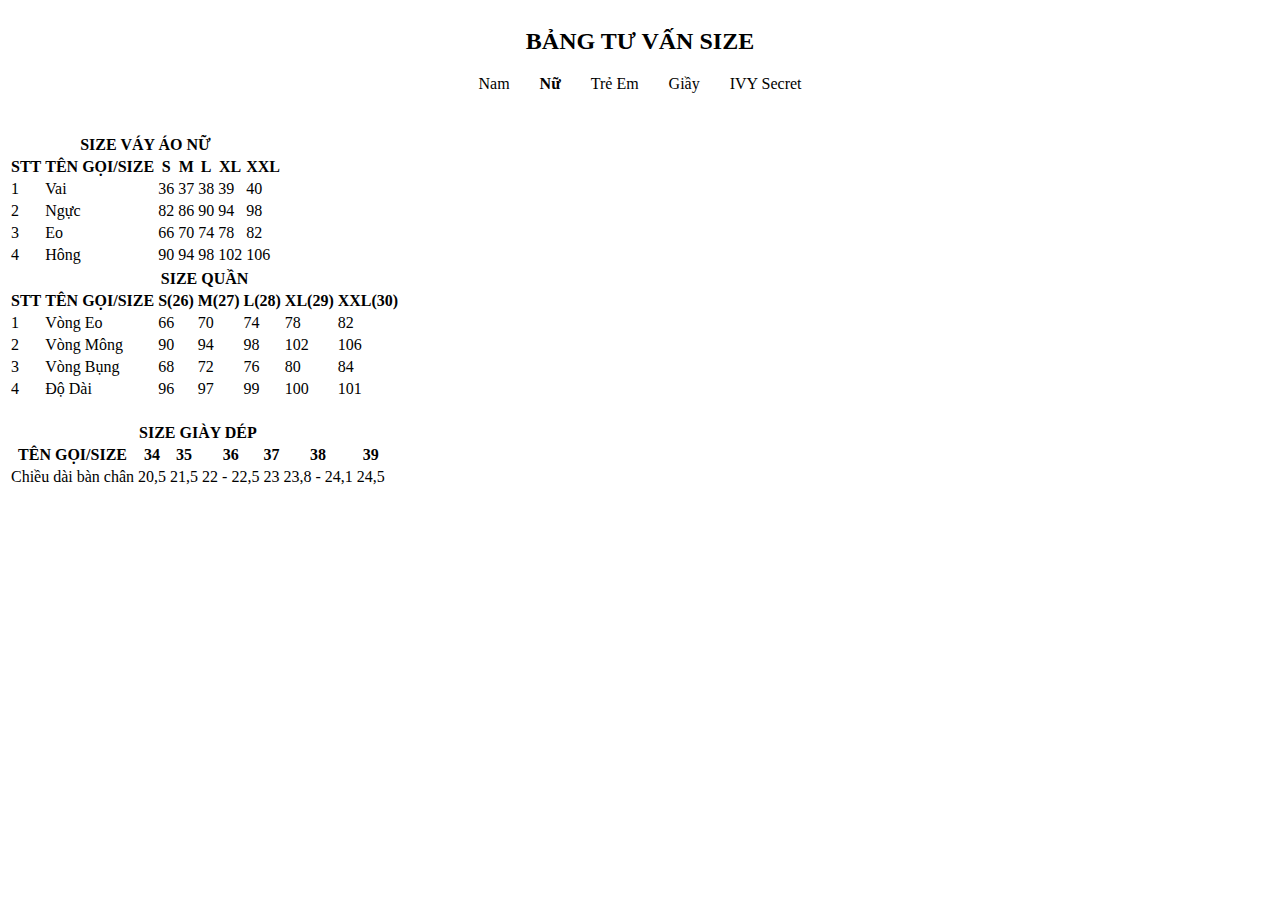
==== commit dffccb5b: "uploads file 3" ====
--- a/search.html
+++ b/search.html
@@ -30,1828 +30,236 @@
     <base href="http://localhost/Doan_Web/">
 
     <!-- style, js -->
-    <link rel="stylesheet" href="assets/style.css" />
+    <!-- <link rel="stylesheet" href="assets/style.css" /> -->
     <!-- <script src="./assets/js/index.js"></script> -->
   </head>
-  <body>
-     <!-- home-new-product 1-->
-    <section class="home-new-prd" data-id="1">
-      <div class="main-content">
-        <div class="title-section">THÁNG CỦA NÀNG - SALE 30% ALL ITEMS</div>
-        <div class="exclusive-tabs">
-          <div class="exclusive-head">
-            <ul>
-              <li class="tab active" data-target="ivy-moda-1">
-                IVY moda
-              </li>
-              <li class="tab" data-target="ivy-men-1">
-                IVY men
-              </li>
-            </ul>
-          </div>
-          <div class="exclusive-content">
-            <!-- row1 -->
-            <div id="ivy-moda-1" class="row-prd product-list active">
-              <!-- prd1 -->
-              <div class="product">
-                <div class="info-ticket ticket-news">new</div>
-              <div class="badget ivymoda"><span>-30<span>%</span></span></div>
-                <div class="thumb_prd">
-                  <a href="product.php">
-                    <img src="assets/img/prd1-1.webp" alt="" class="owl-lazy" />
-                    <img
-                      src="assets/img/prd1-1.1.webp"
-                      alt=""
-                      class="hover-owl-lazy"
-                    />
-                  </a>
-                </div>
-                <div class="info_prd">
-                  <div class="list-color">
-                    <ul>
-                      <li class="checked">
-                        <a href="">
-                          <img src="./assets/img/color-1-1.png" alt="" />
-                        </a>
-                      </li>
-                    </ul>
-                    <div class="favourite">
-                      <i class="fa-regular fa-heart"></i>
-                    </div>
-                  </div>
-                  <h3 class="title-prd">
-                    <a href="">Áo vest Tweed Kose</a>
-                  </h3>
-                  <div class="price-prd">
-                    <span>1.393.000đ</span>
-                    <span>1.990.000đ</span>
-                    <div class="bx bx-shopping-bag">
-                      <div class="list-size">
-                        <ul>
-                          <li>
-                            <button>s</button>
-                          </li>
-                          <li>
-                            <button>m</button>
-                          </li>
-                          <li>
-                            <button>l</button>
-                          </li>
-                          <li>
-                            <button>xl</button>
-                          </li>
-                          <li>
-                            <button>xxl</button>
-                          </li>
-                        </ul>
-                      </div>
-                    </div>
-                  </div>
-                </div>
-              </div>
-
-              <!-- prd2 -->
-              <div class="product">
-                <div class="info-ticket ticket-news">new</div>
-            <div class="badget ivymoda"><span>-30<span>%</span></span></div>
-                <div class="thumb_prd">
-                  <a href="">
-                    <img src="assets/img/prd1-2.webp" alt="" class="owl-lazy" />
-                    <img
-                      src="assets/img/prd1-2.1.webp"
-                      alt=""
-                      class="hover-owl-lazy"
-                    />
-                  </a>
-                </div>
-                <div class="info_prd">
-                  <div class="list-color">
-                    <ul>
-                      <li class="checked">
-                        <a href="">
-                          <img src="./assets/img/color-1-2.png" alt="" />
-                        </a>
-                      </li>
-                    </ul>
-                    <div class="favourite">
-                      <i class="fa-regular fa-heart"></i>
-                    </div>
-                  </div>
-                  <h3 class="title-prd">
-                    <a href="">Đầm Tuysi cổ đức Attina 2 lớp</a>
-                  </h3>
-                  <div class="price-prd">
-                    <span>1.603.000đ</span>
-                    <span>2.290.000đ</span>
-                      <div class="bx bx-shopping-bag">
-                      <div class="list-size">
-                        <ul>
-                          <li>
-                            <button>s</button>
-                          </li>
-                          <li>
-                            <button>m</button>
-                          </li>
-                          <li>
-                            <button>l</button>
-                          </li>
-                          <li>
-                            <button>xl</button>
-                          </li>
-                          <li>
-                            <button>xxl</button>
-                          </li>
-                        </ul>
-                      </div>
-                    </div>
-                  </div>
-                </div>
-              </div>
-              <!-- prd3 -->
-              <div class="product">
-                <div class="info-ticket ticket-news">new</div>
-                <div class="badget ivymoda"><span>-30<span>%</span></span></div>
-                <div class="thumb_prd">
-                  <a href="">
-                    <img src="assets/img/prd1-3.webp" alt="" class="owl-lazy" />
-                    <img
-                      src="assets/img/prd1-3.1.webp"
-                      alt=""
-                      class="hover-owl-lazy"
-                    />
-                  </a>
-                </div>
-                <div class="info_prd">
-                  <div class="list-color">
-                    <ul>
-                      <li >
-                        <a href="">
-                          <img src="./assets/img/color-1-3.png" alt="" style="border: 1px solid rgba(0, 0, 0, 0.2);"/>
-                        </a>
-                      </li>
-                      <li class="checked">
-                        <a href="">
-                          <img src="./assets/img/color-1-3.1.png" alt="" />
-                        </a>
-                      </li>
-                    </ul>
-                    <div class="favourite">
-                      <i class="fa-regular fa-heart"></i>
-                    </div>
-                  </div>
-                  <h3 class="title-prd">
-                    <a href="">Áo sơ mi Lụa Muse</a>
-                  </h3>
-                  <div class="price-prd">
-                    <span>693.000đ</span>
-                    <span>990.000đ</span>
-                    <div class="bx bx-shopping-bag">
-                      <div class="list-size">
-                        <ul>
-                          <li>
-                            <button>s</button>
-                          </li>
-                          <li>
-                            <button>m</button>
-                          </li>
-                          <li>
-                            <button>l</button>
-                          </li>
-                          <li>
-                            <button>xl</button>
-                          </li>
-                          <li>
-                            <button>xxl</button>
-                          </li>
-                        </ul>
-                      </div>
-                    </div>
-                  </div>
-                </div>
-              </div>
-              <!-- prd4 -->
-              <div class="product">
-                <div class="info-ticket ticket-news">new</div>
-                <div class="badget ivymoda"><span>-30<span>%</span></span></div>
-                <div class="thumb_prd">
-                  <a href="">
-                    <img src="assets/img/prd1-4.webp" alt="" class="owl-lazy" />
-                    <img
-                      src="assets/img/prd1-4.1.webp"
-                      alt=""
-                      class="hover-owl-lazy"
-                    />
-                  </a>
-                </div>
-                <div class="info_prd">
-                  <div class="list-color">
-                    <ul>
-                      <li >
-                        <a href="">
-                          <img src="./assets/img/color-1-4.png" alt="" />
-                        </a>
-                      </li>
-                        <li >
-                        <a href="">
-                          <img src="./assets/img/color-1-4.1.png" alt="" />
-                        </a>
-                      </li>
-                       <li class="checked">
-                        <a href="">
-                          <img src="./assets/img/color-1-2.png" alt="" />
-                        </a>
-                      </li>
-                       <li >
-                        <a href="">
-                          <img src="./assets/img/color-1-3.1.png" alt="" />
-                        </a>
-                      </li>
-                    </ul>
-                    <div class="favourite">
-                      <i class="fa-regular fa-heart"></i>
-                    </div>
-                  </div>
-                  <h3 class="title-prd">
-                    <a href="">Little Tweed Jacket</a>
-                  </h3>
-                  <div class="price-prd">
-                     <span>1.813.000đ</span>
-                    <span>2.590.000đ</span>
-                     <div class="bx bx-shopping-bag">
-                      <div class="list-size">
-                        <ul>
-                          <li>
-                            <button>s</button>
-                          </li>
-                          <li>
-                            <button>m</button>
-                          </li>
-                          <li>
-                            <button>l</button>
-                          </li>
-                          <li>
-                            <button>xl</button>
-                          </li>
-                          <li>
-                            <button>xxl</button>
-                          </li>
-                        </ul>
-                      </div>
-                    </div>
-                  </div>
-                </div>
-              </div>
-              <!-- prd5 -->
-              <div class="product">
-                <div class="info-ticket ticket-news">new</div>
-              <div class="badget ivymoda"><span>-30<span>%</span></span></div>
-                <div class="thumb_prd">
-                  <a href="">
-                    <img src="assets/img/prd1-5.webp" alt="" class="owl-lazy" />
-                    <img
-                      src="assets/img/prd1-5.1.webp"
-                      alt=""
-                      class="hover-owl-lazy"
-                    />
-                  </a>
-                </div>
-                <div class="info_prd">
-                  <div class="list-color">
-                    <ul>
-                      <li class="checked">
-                        <a href="">
-                          <img src="./assets/img/color-1-4.png" alt="" />
-                        </a>
-                      </li>
-                    </ul>
-                    <div class="favourite">
-                      <i class="fa-regular fa-heart"></i>
-                    </div>
-                  </div>
-                  <h3 class="title-prd">
-                    <a href="">Đầm Tuysi A Yellow</a>
-                  </h3>
-                  <div class="price-prd">
-                    <span>1.743.000đ</span>
-                    <span>2.490.000đ</span>
-                     <div class="bx bx-shopping-bag">
-                      <div class="list-size">
-                        <ul>
-                          <li>
-                            <button>s</button>
-                          </li>
-                          <li>
-                            <button>m</button>
-                          </li>
-                          <li>
-                            <button>l</button>
-                          </li>
-                          <li>
-                            <button>xl</button>
-                          </li>
-                          <li>
-                            <button>xxl</button>
-                          </li>
-                        </ul>
-                      </div>
-                    </div>
-                  </div>
-                </div>
-              </div>
-              <!-- prd6 -->
-              <div class="product">
-                <div class="info-ticket ticket-news">new</div>
-             <div class="badget ivymoda"><span>-30<span>%</span></span></div>
-                <div class="thumb_prd">
-                  <a href="">
-                    <img src="assets/img/prd1-6.webp" alt="" class="owl-lazy" />
-                    <img
-                      src="assets/img/prd1-6.1.webp"
-                      alt=""
-                      class="hover-owl-lazy"
-                    />
-                  </a>
-                </div>
-                <div class="info_prd">
-                  <div class="list-color">
-                    <ul>
-                      <li class="checked">
-                        <a href="">
-                          <img src="./assets/img/color-1-3.1.png" alt="" />
-                        </a>
-                      </li>
-                    </ul>
-                    <div class="favourite">
-                      <i class="fa-regular fa-heart"></i>
-                    </div>
-                  </div>
-                  <h3 class="title-prd">
-                    <a href="">Quần suông Black Tuysi khuy kiểu</a>
-                  </h3>
-                  <div class="price-prd">
-                    <span>1.533.000đ</span>
-                    <span>2.190.000đ</span>
-                    <div class="bx bx-shopping-bag">
-                      <div class="list-size">
-                        <ul>
-                          <li>
-                            <button>s</button>
-                          </li>
-                          <li>
-                            <button>m</button>
-                          </li>
-                          <li>
-                            <button>l</button>
-                          </li>
-                          <li>
-                            <button>xl</button>
-                          </li>
-                          <li>
-                            <button>xxl</button>
-                          </li>
-                        </ul>
-                      </div>
-                    </div>
-                  </div>
-                </div>
-              </div>
-              <!-- prd7 -->
-              <div class="product">
-                <div class="info-ticket ticket-news">new</div>
-              <div class="badget ivymoda"><span>-30<span>%</span></span></div>
-                <div class="thumb_prd">
-                  <a href="">
-                    <img src="assets/img/prd1-7.webp" alt="" class="owl-lazy" />
-                    <img
-                      src="assets/img/prd1-7.1.webp"
-                      alt=""
-                      class="hover-owl-lazy"
-                    />
-                  </a>
-                </div>
-                <div class="info_prd">
-                  <div class="list-color">
-                    <ul>
-                      <li class="checked">
-                        <a href="">
-                          <img src="./assets/img/color-1-2.png" alt="" />
-                        </a>
-                      </li>
-                    </ul>
-                    <div class="favourite">
-                      <i class="fa-regular fa-heart"></i>
-                    </div>
-                  </div>
-                  <h3 class="title-prd">
-                    <a href="">Đầm xòe Tuysi Cream tay dài</a>
-                  </h3>
-                  <div class="price-prd">
-                    <span>1.393.000đ</span>
-                    <span>1.990.000đ</span>
-                     <div class="bx bx-shopping-bag">
-                      <div class="list-size">
-                        <ul>
-                          <li>
-                            <button>s</button>
-                          </li>
-                          <li>
-                            <button>m</button>
-                          </li>
-                          <li>
-                            <button>l</button>
-                          </li>
-                          <li>
-                            <button>xl</button>
-                          </li>
-                          <li>
-                            <button>xxl</button>
-                          </li>
-                        </ul>
-                      </div>
-                    </div>
-
-                  </div>
-                </div>
-              </div>
-              <div class="btns">
-                <div class="btn btn-left-prd">
-                  <i class="fa-solid fa-arrow-left-long"></i>
-                </div>
-                <div class="btn btn-right-prd">
-                  <i class="fa-solid fa-arrow-right-long"></i>
-                </div>
-              </div>
-            </div>
-
-            <!-- row2 -->
-            <div id="ivy-men-1" class="row-prd product-list">
-              <!-- prd1 -->
-              <div class="product">
-                <div class="badget badget_02"><span>-50<span>%</span></span></div>
-                <div class="thumb_prd">
-                  <a href="">
-                    <img src="assets/img/prd1.2-1.1.webp" alt="" class="owl-lazy" />
-                    <img
-                      src="assets/img/prd1.2-1.1.1.webp"
-                      alt=""
-                      class="hover-owl-lazy"
-                    />
-                  </a>
-                </div>
-                <div class="info_prd">
-                  <div class="list-color">
-                    <ul>
-                      <li >
-                        <a href="">
-                          <img src="../assets/img/color-2-3.png" alt="" style="border: 1px solid rgba(0, 0, 0, 0.2);" />
-                        </a>
-                      </li>
-                      <li class="checked">
-                        <a href="">
-                          <img src="./assets/img/color-1-3.png" alt="" />
-                        </a>
-                      </li>
-                    </ul>
-                    <div class="favourite">
-                      <i class="fa-regular fa-heart"></i>
-                    </div>
-                  </div>
-                  <h3 class="title-prd">
-                    <a href="">Áo thun Your Dream</a>
-                  </h3>
-                  <div class="price-prd">
-                    <span>375.000đ</span>
-                    <span>750.000đ</span>
-                    <div class="bx bx-shopping-bag">
-                      <div class="list-size">
-                        <ul>
-                          <li>
-                            <button>s</button>
-                          </li>
-                          <li>
-                            <button>m</button>
-                          </li>
-                          <li>
-                            <button>l</button>
-                          </li>
-                          <li>
-                            <button>xl</button>
-                          </li>
-                          <li>
-                            <button>xxl</button>
-                          </li>
-                        </ul>
-                      </div>
-                    </div>
-                  </div>
-                </div>
-              </div>
-
-              <!-- prd2 -->
-              <div class="product">
-                <div class="badget badget_02"><span>-50<span>%</span></span></div>
-                <div class="thumb_prd">
-                  <a href="">
-                    <img src="assets/img/prd1.2-1.2.webp" alt="" class="owl-lazy" />
-                    <img
-                      src="assets/img/prd1.2-1.1.2.webp"
-                      alt=""
-                      class="hover-owl-lazy"
-                    />
-                  </a>
-                </div>
-                <div class="info_prd">
-                  <div class="list-color">
-                    <ul>
-                      <li class="checked">
-                        <a href="">
-                          <img src="./assets/img/color-1-3.png" alt="" style="border: 1px solid rgba(0, 0, 0, 0.2);"/>
-                        </a>
-                      </li>
-                      <li>
-                        <a href="">
-                          <img src="./assets/img/color-1-3.1.png" alt="" />
-                        </a>
-                      </li>
-                    </ul>
-                    <div class="favourite">
-                      <i class="fa-regular fa-heart"></i>
-                    </div>
-                  </div>
-                  <h3 class="title-prd">
-                    <a href="">Áo thun Your Dream</a>
-                  </h3>
-                  <div class="price-prd">
-                    <span>375.000đ</span>
-                    <span>750.000đ</span>
-                     <div class="bx bx-shopping-bag">
-                      <div class="list-size">
-                        <ul>
-                          <li>
-                            <button>s</button>
-                          </li>
-                          <li>
-                            <button>m</button>
-                          </li>
-                          <li>
-                            <button>l</button>
-                          </li>
-                          <li>
-                            <button>xl</button>
-                          </li>
-                          <li>
-                            <button>xxl</button>
-                          </li>
-                        </ul>
-                      </div>
-                    </div>
-                  </div>
-                </div>
-              </div>
-              <!-- prd3 -->
-              <div  class="product">
-                <div class="badget badget_02"><span>-50<span>%</span></span></div>
-                <div class="thumb_prd">
-                  <a href="">
-                    <img src="assets/img/prd1.2-1.3.webp" alt="" class="owl-lazy" />
-                    <img
-                      src="assets/img/prd1.2-1.1.3.webp"
-                      alt=""
-                      class="hover-owl-lazy"
-                    />
-                  </a>
-                </div>
-                <div class="info_prd">
-                  <div class="list-color">
-                    <ul>
-                      <li >
-                        <a href="">
-                          <img src="./assets/img/color-1-5.png" alt="" />
-                        </a>
-                      </li>
-                      <li class="checked"><a href="">
-                          <img src="./assets/img/color-1-3.1.png" alt="" />
-                        </a></li>
-                    </ul>
-                    <div class="favourite">
-                      <i class="fa-regular fa-heart"></i>
-                    </div>
-                  </div>
-                  <h3 class="title-prd">
-                    <a href="">Áo thun Regular in hình</a>
-                  </h3>
-                  <div class="price-prd">
-                    <span>349.000đ</span>
-                    <span>699.000đ</span>
-                     <div class="bx bx-shopping-bag">
-                      <div class="list-size">
-                        <ul>
-                          <li>
-                            <button>s</button>
-                          </li>
-                          <li>
-                            <button>m</button>
-                          </li>
-                          <li>
-                            <button>l</button>
-                          </li>
-                          <li>
-                            <button>xl</button>
-                          </li>
-                          <li>
-                            <button>xxl</button>
-                          </li>
-                        </ul>
-                      </div>
-                    </div>
-                  </div>
-                </div>
-              </div>
-              <!-- prd4 -->
-              <div class="product">
-                <div class="badget badget_02"><span>-50<span>%</span></span></div>
-                <div class="thumb_prd">
-                  <a href="">
-                    <img src="assets/img/prd1.2-1.4.webp" alt="" class="owl-lazy" />
-                    <img
-                      src="assets/img/prd1.2-1.1.4.webp"
-                      alt=""
-                      class="hover-owl-lazy"
-                    />
-                  </a>
-                </div>
-                <div class="info_prd">
-                  <div class="list-color">
-                    <ul>
-                      <li class="checked">
-                        <a href="">
-                          <img src="./assets/img/color-1-3.png" alt="" style="border: 1px solid rgba(0, 0, 0, 0.2);"/>
-                        </a>
-                      </li>
-                      <li >
-                        <a href="">
-                          <img src="./assets/img/color-1-4.png" alt="" />
-                        </a>
-                      </li>
-                    </ul>
-                    <div class="favourite">
-                      <i class="fa-regular fa-heart"></i>
-                    </div>
-                  </div>
-                  <h3 class="title-prd">
-                    <a href="">Áo thun Regular in hình</a>
-                  </h3>
-                  <div class="price-prd">
-                    <span>375.000đ</span>
-                    <span>750.000đ</span>
-                    <div class="bx bx-shopping-bag">
-                      <div class="list-size">
-                        <ul>
-                          <li>
-                            <button>s</button>
-                          </li>
-                          <li>
-                            <button>m</button>
-                          </li>
-                          <li>
-                            <button>l</button>
-                          </li>
-                          <li>
-                            <button>xl</button>
-                          </li>
-                          <li>
-                            <button>xxl</button>
-                          </li>
-                        </ul>
-                      </div>
-                    </div>
-                  </div>
-                </div>
-              </div>
-              <!-- prd5 -->
-              <div class="product">
-                <div class="badget badget_02"><span>-50<span>%</span></span></div>
-                <div class="thumb_prd">
-                  <a href="">
-                    <img src="assets/img/prd1.2-1.5.webp" alt="" class="owl-lazy" />
-                    <img
-                      src="assets/img/prd1.2-1.1.5.webp"
-                      alt=""
-                      class="hover-owl-lazy"
-                    />
-                  </a>
-                </div>
-                <div class="info_prd">
-                  <div class="list-color">
-                    <ul>
-                      <li>
-                        <a href="">
-                          <img src="./assets/img/color-1-5.png" alt="" />
-                        </a>
-                      </li>
-                      <li class="checked">
-                        <a href="">
-                          <img src="./assets/img/color-2-2.1.png" alt="" />
-                        </a>
-                      </li>
-                    </ul>
-                    <div class="favourite">
-                      <i class="fa-regular fa-heart"></i>
-                    </div>
-                  </div>
-                  <h3 class="title-prd">
-                    <a href="">Áo thun Regular in hình</a>
-                  </h3>
-                  <div class="price-prd">
-                    <span>375.000đ</span>
-                    <span>750.000đ</span>
-                    <div class="bx bx-shopping-bag">
-                      <div class="list-size">
-                        <ul>
-                          <li>
-                            <button>s</button>
-                          </li>
-                          <li>
-                            <button>m</button>
-                          </li>
-                          <li>
-                            <button>l</button>
-                          </li>
-                          <li>
-                            <button>xl</button>
-                          </li>
-                          <li>
-                            <button>xxl</button>
-                          </li>
-                        </ul>
-                      </div>
-                    </div>
-                  </div>
-                </div>
-              </div>
-              <!-- prd6 -->
-              <div class="product">
-                <div class="badget badget_02"><span>-50<span>%</span></span></div>
-                <div class="thumb_prd">
-                  <a href="">
-                    <img src="assets/img/prd1.2-1.6.webp" alt="" class="owl-lazy" />
-                    <img
-                      src="assets/img/prd1.2-1.1.6.webp"
-                      alt=""
-                      class="hover-owl-lazy"
-                    />
-                  </a>
-                </div>
-                <div class="info_prd">
-                  <div class="list-color">
-                    <ul>
-                      <li class="checked">
-                        <a href="">
-                          <img src="./assets/img/color-2-3.png" alt="" />
-                        </a>
-                      </li>
-                      <li>
-                        <a href="">
-                          <img src="./assets/img/color-1-3.1.png" alt="" />
-                        </a>
-                      </li>
-                    </ul>
-                    <div class="favourite">
-                      <i class="fa-regular fa-heart"></i>
-                    </div>
-                  </div>
-                  <h3 class="title-prd">
-                    <a href="">Áo thun trơn tay cộc</a>
-                  </h3>
-                  <div class="price-prd">
-                    <span>349.000đ</span>
-                    <span>699.000đ</span>
-                    <div class="bx bx-shopping-bag">
-                      <div class="list-size">
-                        <ul>
-                          <li>
-                            <button>s</button>
-                          </li>
-                          <li>
-                            <button>m</button>
-                          </li>
-                          <li>
-                            <button>l</button>
-                          </li>
-                          <li>
-                            <button>xl</button>
-                          </li>
-                          <li>
-                            <button>xxl</button>
-                          </li>
-                        </ul>
-                      </div>
-                    </div>
-                  </div>
-                </div>
-              </div>
-              <!-- prd7 -->
-              <div class="product">
-                <div class="badget badget_02"><span>-50<span>%</span></span></div>
-                <div class="thumb_prd">
-                  <a href="">
-                    <img src="assets/img/prd1.2-1.7.webp" alt="" class="owl-lazy" />
-                    <img
-                      src="assets/img/prd1.2-1.1.7.webp"
-                      alt=""
-                      class="hover-owl-lazy"
-                    />
-                  </a>
-                </div>
-                <div class="info_prd">
-                  <div class="list-color">
-                    <ul>
-                      <li>
-                        <a href="">
-                          <img src="./assets/img/color-1-5.png" alt="" />
-                        </a>
-                      </li>
-                      <li class="checked">
-                        <a href="">
-                          <img src="./assets/img/color-2-4.png" alt="" />
-                        </a>
-                      </li>
-                    </ul>
-                    <div class="favourite">
-                      <i class="fa-regular fa-heart"></i>
-                    </div>
-                  </div>
-                  <h3 class="title-prd">
-                    <a href="">Áo thun trơn Slim fit</a>
-                  </h3>
-                  <div class="price-prd">
-                    <span>375.000đ</span>
-                    <span>750.000đ</span>
-                    <div class="bx bx-shopping-bag">
-                      <div class="list-size">
-                        <ul>
-                          <li>
-                            <button>s</button>
-                          </li>
-                          <li>
-                            <button>m</button>
-                          </li>
-                          <li>
-                            <button>l</button>
-                          </li>
-                          <li>
-                            <button>xl</button>
-                          </li>
-                          <li>
-                            <button>xxl</button>
-                          </li>
-                        </ul>
-                      </div>
-                    </div>
-                  </div>
-                </div>
-              </div>
-              <div class="btns">
-                <div class="btn btn-left-prd">
-                  <i class="fa-solid fa-arrow-left-long"></i>
-                </div>
-                <div class="btn btn-right-prd">
-                  <i class="fa-solid fa-arrow-right-long"></i>
-                </div>
-              </div>
-            </div>
-            <div class="link-prd">
-              <a href="" class="all-prd">Xem tất cả</a>
-            </div>
-          </div>
+  <style>
+    .fancybox-stage {
+  background: white;
+  padding: 20px;
+  max-width: 900px;
+  margin: 0 auto;
+}
+
+.title-table-size {
+  font-size: 24px;
+  font-weight: bold;
+  text-align: center;
+  margin-bottom: 20px;
+}
+
+.exclusive-head ul {
+  display: flex;
+  justify-content: center;
+  list-style: none;
+  padding: 0;
+}
+
+.exclusive-head li {
+  margin: 0 15px;
+  font-size: 16px;
+  cursor: pointer;
+}
+
+.exclusive-head li.active {
+  font-weight: bold;
+  color: #000;
+}
+
+.table {
+  width: 100%;
+  border-collapse: collapse;
+  margin-bottom: 20px;
+}
+
+.table th, .table td {
+  border: 1px solid #ddd;
+  padding: 10px;
+  text-align: center;
+}
+
+.table th {
+  background-color: #f4f4f4;
+  font-weight: bold;
+}
+
+.row {
+  margin-bottom: 20px;
+}
+
+  </style>
+<body>
+</body>
+  <table>
+    <div class="fancybox-stage">
+  <div class="title-table-size">BẢNG TƯ VẤN SIZE</div>
+  <div class="exclusive-tabs">
+    <div class="exclusive-head">
+      <ul>
+        <li class="exclusive-tab">Nam</li>
+        <li class="exclusive-tab active">Nữ</li>
+        <li class="exclusive-tab">Trẻ Em</li>
+        <li class="exclusive-tab">Giầy</li>
+        <li class="exclusive-tab">IVY Secret</li>
+      </ul>
+    </div>
+    <div class="exclusive-content exclusive-inner active">
+      <!-- size áo -->
+      <div class="row">
+        <div class="column">
+          <table>
+            <thead>
+              <tr>
+                <th colspan="7">SIZE VÁY ÁO NỮ</th>
+              </tr>
+              <tr>
+                <th>STT</th>
+                <th>TÊN GỌI/SIZE</th>
+                <th>S</th>
+                <th>M</th>
+                <th>L</th>
+                <th>XL</th>
+                <th>XXL</th>
+              </tr>
+            </thead>
+            <tbody>
+              <tr>
+                <td>1</td>
+                <td>Vai</td>
+                <td>36</td>
+                <td>37</td>
+                <td>38</td>
+                <td>39</td>
+                <td>40</td>
+              </tr>
+              <tr>
+                <td>2</td>
+                <td>Ngực</td>
+                <td>82</td>
+                <td>86</td>
+                <td>90</td>
+                <td>94</td>
+                <td>98</td>
+              </tr>
+              <tr>
+                <td>3</td>
+                <td>Eo</td>
+                <td>66</td>
+                <td>70</td>
+                <td>74</td>
+                <td>78</td>
+                <td>82</td>
+              </tr>
+              <tr>
+                <td>4</td>
+                <td>Hông</td>
+                <td>90</td>
+                <td>94</td>
+                <td>98</td>
+                <td>102</td>
+                <td>106</td>
+              </tr>
+            </tbody>
+          </table>
         </div>
       </div>
-    </section>
-
-    <!-- home-new-product 2-->
-    <section class="home-new-prd" data-id="2">
-      <div class="main-content">
-        <div class="title-section">FALL - WINTER COLLECTION 2024 | SALE 30% ALL ITEMS</div>
-        <div class="exclusive-tabs">
-             <div class="exclusive-head">
-            <ul>
-              <li class="tab active" data-target="ivy-moda-2">
-                IVY moda
-              </li>
-              <li class="tab" data-target="ivy-men-2">
-                IVY men
-              </li>
-            </ul>
-          </div>
-          </div>
-          <div class="exclusive-content">
-
-            <!-- row1 -->
-            <div id="ivy-moda-2" class="row-prd product-list active">
-              <!-- prd1 -->
-              <div class="product">
-                <div class="info-ticket seller">* Best Seller</div>
-                <div class="ivymoda badget">-30<span>%</span></div>
-                <div class="thumb_prd">
-                  <a href="">
-                    <img src="assets/img/prd2-1.webp" alt="" class="owl-lazy" />
-                    <img
-                      src="assets/img/prd2-1.1.webp"
-                      alt=""
-                      class="hover-owl-lazy"
-                    />
-                  </a>
-                </div>
-                <div class="info_prd">
-                  <div class="list-color">
-                    <ul>
-                        <li >
-                        <a href="">
-                          <img src="./assets/img/color-1-3.1.png" alt="" />
-                        </a>
-                      </li>
-                      <li class="checked">
-                        <a href="">
-                          <img src="./assets/img/color-2-1.png" alt="" />
-                        </a>
-                      </li>
-                    </ul>
-                    <div class="favourite">
-                      <i class="fa-regular fa-heart"></i>
-                    </div>
-                  </div>
-                  <h3 class="title-prd">
-                    <a href="">Chân váy Tuysi A 2 lớp</a>
-                  </h3>
-                  <div class="price-prd">
-                    <span>595.000đ</span>
-                    <span>850.000đ</span>
-                    <div class="bx bx-shopping-bag">
-                      <div class="list-size">
-                        <ul>
-                          <li>
-                            <button>s</button>
-                          </li>
-                          <li>
-                            <button>m</button>
-                          </li>
-                          <li>
-                            <button>l</button>
-                          </li>
-                          <li>
-                            <button>xl</button>
-                          </li>
-                          <li>
-                            <button>xxl</button>
-                          </li>
-                        </ul>
-                      </div>
-                    </div>
-                  </div>
-                </div>
-              </div>
-
-              <!-- prd2 -->
-              <div class="product">
-                <div class="info-ticket seller">* Best Seller</div>
-                <div class="badget ivymoda"><span>-30<span>%</span></span></div>
-                <div class="thumb_prd">
-                  <a href="">
-                    <img src="assets/img/prd2-2.webp" alt="" class="owl-lazy" />
-                    <img
-                      src="assets/img/prd2-2.1.webp"
-                      alt=""
-                      class="hover-owl-lazy"
-                    />
-                  </a>
-                </div>
-                <div class="info_prd">
-                  <div class="list-color">
-                    <ul>
-                      <li class="checked">
-                        <a href="">
-                          <img src="./assets/img/color-1-4.png" alt="" />
-                        </a>
-                      </li>
-                      <li >
-                        <a href="">
-                          <img src="./assets/img/color-2-2.png" alt="" />
-                        </a>
-                      </li>
-                    </ul>
-                    <div class="favourite">
-                      <i class="fa-regular fa-heart"></i>
-                    </div>
-                  </div>
-                  <h3 class="title-prd">
-                    <a href="">Áo sơ mi Long Sleeves Tencel</a>
-                  </h3>
-                  <div class="price-prd">
-                    <span>1.323.000đ</span>
-                    <span>1.090.000đ</span>
-                    <div class="bx bx-shopping-bag">
-                      <div class="list-size">
-                        <ul>
-                          <li>
-                            <button>s</button>
-                          </li>
-                          <li>
-                            <button>m</button>
-                          </li>
-                          <li>
-                            <button>l</button>
-                          </li>
-                          <li>
-                            <button>xl</button>
-                          </li>
-                          <li>
-                            <button>xxl</button>
-                          </li>
-                        </ul>
-                      </div>
-                    </div>
-                  </div>
-                </div>
-              </div>
-              <!-- prd3 -->
-              <div class="product">
-                <div class="info-ticket seller">* Best Seller</div>
-                <div class="badget ivymoda"><span>-30<span>%</span></span></div>
-                <div class="thumb_prd">
-                  <a href="">
-                    <img src="assets/img/prd2-3.webp" alt="" class="owl-lazy" />
-                    <img
-                      src="assets/img/prd2-3.1.webp"
-                      alt=""
-                      class="hover-owl-lazy"
-                    />
-                  </a>
-                </div>
-                <div class="info_prd">
-                  <div class="list-color">
-                    <ul>
-                      <li class="checked">
-                        <a href="">
-                          <img src="./assets/img/color-2-2.png" alt="" />
-                        </a>
-                      </li>
-                    </ul>
-                    <div class="favourite">
-                      <i class="fa-regular fa-heart"></i>
-                    </div>
-                  </div>
-                  <h3 class="title-prd">
-                    <a href="">Áo vest Pink Sleeves JACQUARD</a>
-                  </h3>
-                  <div class="price-prd">
-                    <span>1.533.000đ</span>
-                    <span>2.190.000đ</span>
-                    <div class="bx bx-shopping-bag">
-                      <div class="list-size">
-                        <ul>
-                          <li>
-                            <button>s</button>
-                          </li>
-                          <li>
-                            <button>m</button>
-                          </li>
-                          <li>
-                            <button>l</button>
-                          </li>
-                          <li>
-                            <button>xl</button>
-                          </li>
-                          <li>
-                            <button>xxl</button>
-                          </li>
-                        </ul>
-                      </div>
-                    </div>
-                  </div>
-                </div>
-              </div>
-              <!-- prd4 -->
-              <div class="product">
-                <div class="info-ticket seller">* Best Seller</div>
-                <div class="badget ivymoda"><span>-30<span>%</span></span></div>
-                <div class="thumb_prd">
-                  <a href="">
-                    <img src="assets/img/prd2-4.webp" alt="" class="owl-lazy" />
-                    <img
-                      src="assets/img/prd2-4.1.webp"
-                      alt=""
-                      class="hover-owl-lazy"
-                    />
-                  </a>
-                </div>
-                <div class="info_prd">
-                  <div class="list-color">
-                    <ul>
-                      <li >
-                        <a href="">
-                          <img src="./assets/img/color-1-2.png" alt="" style="border: 1px solid rgba(0, 0, 0, 0.2);" />
-                        </a>
-                      </li>
-                      <li class="checked">
-                        <a href="">
-                          <img src="./assets/img/color-1-4.1.png" alt="" />
-                        </a>
-                      </li>
-                    </ul>
-                    <div class="favourite">
-                      <i class="fa-regular fa-heart"></i>
-                    </div>
-                  </div>
-                  <h3 class="title-prd">
-                    <a href="">Áo khoác Tweed Elegance</a>
-                  </h3>
-                  <div class="price-prd">
-                    <span>1.743.000đ</span>
-                    <span>2.490.000đ</span>
-                    <div class="bx bx-shopping-bag">
-                      <div class="list-size">
-                        <ul>
-                          <li>
-                            <button>s</button>
-                          </li>
-                          <li>
-                            <button>m</button>
-                          </li>
-                          <li>
-                            <button>l</button>
-                          </li>
-                          <li>
-                            <button>xl</button>
-                          </li>
-                          <li>
-                            <button>xxl</button>
-                          </li>
-                        </ul>
-                      </div>
-                    </div>
-                  </div>
-                </div>
-              </div>
-              <!-- prd5 -->
-              <div class="product">
-                <div class="info-ticket seller">* Best Seller</div>
-                <div class="badget ivymoda"><span>-30<span>%</span></span></div>
-                <div class="thumb_prd">
-                  <a href="">
-                    <img src="assets/img/prd2-5.1.webp" alt="" class="owl-lazy" />
-                    <img
-                      src="assets/img/prd2-5.webp"
-                      alt=""
-                      class="hover-owl-lazy"
-                    />
-                  </a>
-                </div>
-                <div class="info_prd">
-                  <div class="list-color">
-                    <ul>
-                      <li>
-                        <a href="">
-                          <img src="./assets/img/color-2-5.png" alt="" />
-                        </a>
-                      </li>
-                      <li  class="checked">
-                        <a href="">
-                          <img src="./assets/img/color-1-3.1.png" alt="" />
-                        </a>
-                      </li>
-                    </ul>
-                    <div class="favourite">
-                      <i class="fa-regular fa-heart"></i>
-                    </div>
-                  </div>
-                  <h3 class="title-prd">
-                    <a href="">Đầm lụa Allure họa tiết</a>
-                  </h3>
-                  <div class="price-prd">
-                    <span>1.253.000đ</span>
-                    <span>1.790.000đ</span>
-                    <div class="bx bx-shopping-bag">
-                      <div class="list-size">
-                        <ul>
-                          <li>
-                            <button>s</button>
-                          </li>
-                          <li>
-                            <button>m</button>
-                          </li>
-                          <li>
-                            <button>l</button>
-                          </li>
-                          <li>
-                            <button>xl</button>
-                          </li>
-                          <li>
-                            <button>xxl</button>
-                          </li>
-                        </ul>
-                      </div>
-                    </div>
-                  </div>
-                </div>
-              </div>
-              <!-- prd6 -->
-              <div class="product">
-                <div class="info-ticket seller">* Best Seller</div>
-                <div class="badget ivymoda"><span>-30<span>%</span></span></div>
-                <div class="thumb_prd">
-                  <a href="">
-                    <img src="assets/img/prd2-6.webp" alt="" class="owl-lazy" />
-                    <img
-                      src="assets/img/prd2-6.1.webp"
-                      alt=""
-                      class="hover-owl-lazy"
-                    />
-                  </a>
-                </div>
-                <div class="info_prd">
-                  <div class="list-color">
-                    <ul>
-                        <li>
-                        <a href="">
-                          <img src="./assets/img/color-2-7.png" alt="" />
-                        </a>
-                      </li>
-                       <li>
-                        <a href="">
-                          <img src="./assets/img/color-1-3.1.png" alt="" />
-                        </a>
-                      </li>
-                      <li  class="checked">
-                        <a href="">
-                          <img src="./assets/img/color-1-4.png" alt="" />
-                        </a>
-                      </li>
-                    </ul>
-                    <div class="favourite">
-                      <i class="fa-regular fa-heart"></i>
-                    </div>
-                  </div>
-                  <h3 class="title-prd">
-                    <a href="">Chân váy Layers chữ A phối đai</a>
-                  </h3>
-                  <div class="price-prd">
-                    <span>763.000đ</span>
-                    <span>1.090.000đ</span>
-                    <div class="bx bx-shopping-bag">
-                      <div class="list-size">
-                        <ul>
-                          <li>
-                            <button>s</button>
-                          </li>
-                          <li>
-                            <button>m</button>
-                          </li>
-                          <li>
-                            <button>l</button>
-                          </li>
-                          <li>
-                            <button>xl</button>
-                          </li>
-                          <li>
-                            <button>xxl</button>
-                          </li>
-                        </ul>
-                      </div>
-                    </div>
-                  </div>
-                </div>
-              </div>
-              <!-- prd7 -->
-              <div class="product">
-                <div class="info-ticket seller">* Best Seller</div>
-                <div class="badget ivymoda"><span>-30<span>%</span></span></div>
-                <div class="thumb_prd">
-                  <a href="">
-                    <img src="assets/img/prd2-7.webp" alt="" class="owl-lazy" />
-                    <img
-                      src="assets/img/prd2-7.1.webp"
-                      alt=""
-                      class="hover-owl-lazy"
-                    />
-                  </a>
-                </div>
-                <div class="info_prd">
-                  <div class="list-color">
-                    <ul>
-                       <li>
-                        <a href="">
-                          <img src="./assets/img/color-2-7.png" alt="" />
-                        </a>
-                      </li>
-                       <li class="checked">
-                        <a href="">
-                          <img src="./assets/img/color-1-3.1.png" alt="" />
-                        </a>
-                      </li>
-                      <li  >
-                        <a href="">
-                          <img src="./assets/img/color-1-4.png" alt="" />
-                        </a>
-                      </li>
-                    </ul>
-                    <div class="favourite">
-                      <i class="fa-regular fa-heart"></i>
-                    </div>
-                  </div>
-                  <h3 class="title-prd">
-                    <a href="">Chân váy Layers chữ A phối đai</a>
-                  </h3>
-                  <div class="price-prd">
-                    <span>1.533.000đ</span>
-                    <span>2.1290.000đ</span>
-                    <div class="bx bx-shopping-bag">
-                      <div class="list-size">
-                        <ul>
-                          <li>
-                            <button>s</button>
-                          </li>
-                          <li>
-                            <button>m</button>
-                          </li>
-                          <li>
-                            <button>l</button>
-                          </li>
-                          <li>
-                            <button>xl</button>
-                          </li>
-                          <li>
-                            <button>xxl</button>
-                          </li>
-                        </ul>
-                      </div>
-                    </div>
-                  </div>
-                </div>
-              </div>
-              <div class="btns">
-                <div class="btn btn-left-prd">
-                  <i class="fa-solid fa-arrow-left-long"></i>
-                </div>
-                <div class="btn btn-right-prd">
-                  <i class="fa-solid fa-arrow-right-long"></i>
-                </div>
-              </div>
-            </div>
-
-            <!-- row2 -->
-            <div id="ivy-men-2" class="row-prd product-list">
-              <!-- prd1 -->
-              <div class="product">
-                <div class="badget badget_02"><span>-50<span>%</span></span></div>
-                <div class="thumb_prd">
-                  <a href="">
-                    <img src="assets/img/prd2.1-1.jpg" alt="" class="owl-lazy" />
-                    <img
-                      src="assets/img/prd2.1-1.1.jpg"
-                      alt=""
-                      class="hover-owl-lazy"
-                    />
-                  </a>
-                </div>
-                <div class="info_prd">
-                  <div class="list-color">
-                    <ul>
-                      <li class="checked">
-                        <a href="">
-                          <img src="./assets/img/color-2-1.png" alt="" />
-                        </a>
-                      </li>
-                    </ul>
-                    <div class="favourite">
-                      <i class="fa-regular fa-heart"></i>
-                    </div>
-                  </div>
-                  <h3 class="title-prd">
-                    <a href="">Forge Pants - Quần dài Tuysi ống đứng</a>
-                  </h3>
-                  <div class="price-prd">
-                    <span>1.290.000đ</span>
-                    <div class="bx bx-shopping-bag">
-                      <div class="list-size">
-                        <ul>
-                          <li>
-                            <button>s</button>
-                          </li>
-                          <li>
-                            <button>m</button>
-                          </li>
-                          <li>
-                            <button>l</button>
-                          </li>
-                          <li>
-                            <button>xl</button>
-                          </li>
-                          <li>
-                            <button>xxl</button>
-                          </li>
-                        </ul>
-                      </div>
-                    </div>
-                  </div>
-                </div>
-              </div>
-
-              <!-- prd2 -->
-              <div class="product">
-                <div class="badget badget_02"><span>-50<span>%</span></span></div>
-                <div class="thumb_prd">
-                  <a href="">
-                    <img src="assets/img/prd2.1-2.jpg" alt="" class="owl-lazy" />
-                    <img
-                      src="assets/img/prd2.1-2.1.jpg"
-                      alt=""
-                      class="hover-owl-lazy"
-                    />
-                  </a>
-                </div>
-                <div class="info_prd">
-                  <div class="list-color">
-                    <ul>
-                      <li class="checked">
-                        <a href="">
-                          <img src="./assets/img/color-2-2.1.png" alt="" />
-                        </a>
-                      </li>
-                    </ul>
-                    <div class="favourite">
-                      <i class="fa-regular fa-heart"></i>
-                    </div>
-                  </div>
-                  <h3 class="title-prd">
-                    <a href="">Áo khoác Khaki Cropped Jacket</a>
-                  </h3>
-                  <div class="price-prd">
-                    <span>1.690.000đ</span>
-                    <div class="bx bx-shopping-bag">
-                      <div class="list-size">
-                        <ul>
-                          <li>
-                            <button>s</button>
-                          </li>
-                          <li>
-                            <button>m</button>
-                          </li>
-                          <li>
-                            <button>l</button>
-                          </li>
-                          <li>
-                            <button>xl</button>
-                          </li>
-                          <li>
-                            <button>xxl</button>
-                          </li>
-                        </ul>
-                      </div>
-                    </div>
-                  </div>
-                </div>
-              </div>
-              <!-- prd3 -->
-              <div  class="product">
-                <div class="badget badget_02"><span>-50<span>%</span></span></div>
-                <div class="thumb_prd">
-                  <a href="">
-                    <img src="assets/img/prd2.1-3.jpg" alt="" class="owl-lazy" />
-                    <img
-                      src="assets/img/prd2.1-3.1.jpg"
-                      alt=""
-                      class="hover-owl-lazy"
-                    />
-                  </a>
-                </div>
-                <div class="info_prd">
-                  <div class="list-color">
-                    <ul>
-                      <li class="checked">
-                        <a href="">
-                          <img src="./assets/img/color-1-3.1.png" alt="" />
-                        </a>
-                      </li>
-                      <li><a href="">
-                          <img src="./assets/img/color-2-7.png" alt="" />
-                        </a></li>
-                    </ul>
-                    <div class="favourite">
-                      <i class="fa-regular fa-heart"></i>
-                    </div>
-                  </div>
-                  <h3 class="title-prd">
-                    <a href="">Áo Polo Slim fit Point Man</a>
-                  </h3>
-                  <div class="price-prd">
-                    <span>623.000đ</span>
-                    <div class="bx bx-shopping-bag">
-                      <div class="list-size">
-                        <ul>
-                          <li>
-                            <button>s</button>
-                          </li>
-                          <li>
-                            <button>m</button>
-                          </li>
-                          <li>
-                            <button>l</button>
-                          </li>
-                          <li>
-                            <button>xl</button>
-                          </li>
-                          <li>
-                            <button>xxl</button>
-                          </li>
-                        </ul>
-                      </div>
-                    </div>
-                  </div>
-                </div>
-              </div>
-              <!-- prd4 -->
-              <div class="product">
-                <div class="badget badget_02"><span>-50<span>%</span></span></div>
-                <div class="thumb_prd">
-                  <a href="">
-                    <img src="assets/img/prd2.1-4.jpg" alt="" class="owl-lazy" />
-                    <img
-                      src="assets/img/prd2.1-4.1.jpg"
-                      alt=""
-                      class="hover-owl-lazy"
-                    />
-                  </a>
-                </div>
-                <div class="info_prd">
-                  <div class="list-color">
-                    <ul>
-                      <li class="checked">
-                        <a href="">
-                          <img src="./assets/img/color-2-7.png" alt="" />
-                        </a>
-                      </li>
-                    </ul>
-                    <div class="favourite">
-                      <i class="fa-regular fa-heart"></i>
-                    </div>
-                  </div>
-                  <h3 class="title-prd">
-                    <a href="">Quần Regular Khaki Cargo</a>
-                  </h3>
-                  <div class="price-prd">
-                    <span>850.000đ</span>
-                    <span>1.250.000đ</span>
-                    <div class="bx bx-shopping-bag">
-                      <div class="list-size">
-                        <ul>
-                          <li>
-                            <button>s</button>
-                          </li>
-                          <li>
-                            <button>m</button>
-                          </li>
-                          <li>
-                            <button>l</button>
-                          </li>
-                          <li>
-                            <button>xl</button>
-                          </li>
-                          <li>
-                            <button>xxl</button>
-                          </li>
-                        </ul>
-                      </div>
-                    </div>
-                  </div>
-                </div>
-              </div>
-              <!-- prd5 -->
-              <div class="product">
-                <div class="badget badget_02"><span>-50<span>%</span></span></div>
-                <div class="thumb_prd">
-                  <a href="">
-                    <img src="assets/img/prd2.1-5.jpg" alt="" class="owl-lazy" />
-                    <img
-                      src="assets/img/prd2.1-5.1.jpg"
-                      alt=""
-                      class="hover-owl-lazy"
-                    />
-                  </a>
-                </div>
-                <div class="info_prd">
-                  <div class="list-color">
-                    <ul>
-                      <li class="checked">
-                        <a href="">
-                          <img src="./assets/img/color-1-3.1.png" alt="" />
-                        </a>
-                      </li>
-                    </ul>
-                    <div class="favourite">
-                      <i class="fa-regular fa-heart"></i>
-                    </div>
-                  </div>
-                  <h3 class="title-prd">
-                    <a href="">Point Supima - Áo thun Regular</a>
-                  </h3>
-                  <div class="price-prd">
-                    <span>489.300đ</span>
-                    <span>699.000đ</span>
-                    <div class="bx bx-shopping-bag">
-                      <div class="list-size">
-                        <ul>
-                          <li>
-                            <button>s</button>
-                          </li>
-                          <li>
-                            <button>m</button>
-                          </li>
-                          <li>
-                            <button>l</button>
-                          </li>
-                          <li>
-                            <button>xl</button>
-                          </li>
-                          <li>
-                            <button>xxl</button>
-                          </li>
-                        </ul>
-                      </div>
-                    </div>
-                  </div>
-                </div>
-              </div>
-              <!-- prd6 -->
-              <div class="product">
-                <div class="badget badget_02"><span>-50<span>%</span></span></div>
-                <div class="thumb_prd">
-                  <a href="">
-                    <img src="assets/img/prd2.1-6.jpg" alt="" class="owl-lazy" />
-                    <img
-                      src="assets/img/prd2.1-6.1.jpg"
-                      alt=""
-                      class="hover-owl-lazy"
-                    />
-                  </a>
-                </div>
-                <div class="info_prd">
-                  <div class="list-color">
-                    <ul>
-                      <li class="checked">
-                        <a href="">
-                          <img src="./assets/img/color-2-7.png" alt="" />
-                        </a>
-                      </li>
-                      <li>
-                        <a href="">
-                          <img src="./assets/img/color-1-3.1.png" alt="" />
-                        </a>
-                      </li>
-                    </ul>
-                    <div class="favourite">
-                      <i class="fa-regular fa-heart"></i>
-                    </div>
-                  </div>
-                  <h3 class="title-prd">
-                    <a href="">Quần Tuysi Slim Fit Ghi Khói</a>
-                  </h3>
-                  <div class="price-prd">
-                    <span>973.000đ</span>
-                    <span>1.390.000đ</span>
-                    <div class="bx bx-shopping-bag">
-                      <div class="list-size">
-                        <ul>
-                          <li>
-                            <button>s</button>
-                          </li>
-                          <li>
-                            <button>m</button>
-                          </li>
-                          <li>
-                            <button>l</button>
-                          </li>
-                          <li>
-                            <button>xl</button>
-                          </li>
-                          <li>
-                            <button>xxl</button>
-                          </li>
-                        </ul>
-                      </div>
-                    </div>
-                  </div>
-                </div>
-              </div>
-              <!-- prd7 -->
-              <div class="product">
-                <div class="badget badget_02"><span>-50<span>%</span></span></div>
-                <div class="thumb_prd">
-                  <a href="">
-                    <img src="assets/img/prd2.1-7.jpg" alt="" class="owl-lazy" />
-                    <img
-                      src="assets/img/prd2.1-7.1.jpg"
-                      alt=""
-                      class="hover-owl-lazy"
-                    />
-                  </a>
-                </div>
-                <div class="info_prd">
-                  <div class="list-color">
-                    <ul>
-                      <li>
-                        <a href="">
-                          <img src="./assets/img/color-2-2.1.png" alt="" />
-                        </a>
-                      </li>
-                      <li class="checked">
-                        <a href="">
-                          <img src="./assets/img/color-1-3.1.png" alt="" />
-                        </a>
-                      </li>
-                    </ul>
-                    <div class="favourite">
-                      <i class="fa-regular fa-heart"></i>
-                    </div>
-                  </div>
-                  <h3 class="title-prd">
-                    <a href="">Quần Tuysi Slim Fit Đen Daily</a>
-                  </h3>
-                  <div class="price-prd">
-                    <span>973.000đ</span>
-                    <span>1.390.000đ</span>
-                    <div class="bx bx-shopping-bag">
-                      <div class="list-size">
-                        <ul>
-                          <li>
-                            <button>s</button>
-                          </li>
-                          <li>
-                            <button>m</button>
-                          </li>
-                          <li>
-                            <button>l</button>
-                          </li>
-                          <li>
-                            <button>xl</button>
-                          </li>
-                          <li>
-                            <button>xxl</button>
-                          </li>
-                        </ul>
-                      </div>
-                    </div>
-                  </div>
-                </div>
-              </div>
-              <div class="btns">
-                <div class="btn btn-left-prd">
-                  <i class="fa-solid fa-arrow-left-long"></i>
-                </div>
-                <div class="btn btn-right-prd">
-                  <i class="fa-solid fa-arrow-right-long"></i>
-                </div>
-              </div>
-            </div>
-
-            <div class="link-prd">
-              <a href="" class="all-prd">Xem tất cả</a>
-            </div>
-          </div>
+
+      <!-- size quần -->
+      <div class="row">
+        <div class="column">
+          <table>
+            <thead>
+              <tr>
+                <th colspan="7">SIZE QUẦN</th>
+              </tr>
+              <tr>
+                <th>STT</th>
+                <th>TÊN GỌI/SIZE</th>
+                <th>S(26)</th>
+                <th>M(27)</th>
+                <th>L(28)</th>
+                <th>XL(29)</th>
+                <th>XXL(30)</th>
+              </tr>
+            </thead>
+            <tbody>
+              <tr>
+                <td>1</td>
+                <td>Vòng Eo</td>
+                <td>66</td>
+                <td>70</td>
+                <td>74</td>
+                <td>78</td>
+                <td>82</td>
+              </tr>
+              <tr>
+                <td>2</td>
+                <td>Vòng Mông</td>
+                <td>90</td>
+                <td>94</td>
+                <td>98</td>
+                <td>102</td>
+                <td>106</td>
+              </tr>
+              <tr>
+                <td>3</td>
+                <td>Vòng Bụng</td>
+                <td>68</td>
+                <td>72</td>
+                <td>76</td>
+                <td>80</td>
+                <td>84</td>
+              </tr>
+              <tr>
+                <td>4</td>
+                <td>Độ Dài</td>
+                <td>96</td>
+                <td>97</td>
+                <td>99</td>
+                <td>100</td>
+                <td>101</td>
+              </tr>
+            </tbody>
+          </table>
         </div>
       </div>
-    </section>
-<script>
-  // Lấy tất cả các phần tử bx-shopping-bag
-const shoppingBags = document.querySelectorAll('.bx-shopping-bag');
-
-// Thêm sự kiện click cho từng phần tử
-shoppingBags.forEach(bag => {
-  bag.addEventListener('click', () => {
-    const listSize = bag.querySelector('.list-size');
-    const isActive = bag.classList.toggle('active');
-
-    // Ẩn tất cả danh sách kích thước và bỏ active cho các phần tử khác
-    shoppingBags.forEach(b => {
-      if (b !== bag) {
-        const otherListSize = b.querySelector('.list-size');
-        if (otherListSize) {
-          otherListSize.classList.remove('active'); // Ẩn danh sách kích thước
-        }
-        b.classList.remove('active'); // Bỏ active cho phần tử khác
-      }
-    });
-
-    // Chỉ hiển thị danh sách kích thước nếu phần tử hiện tại đang active
-    if (isActive && listSize) {
-      listSize.classList.add('active'); // Hiển thị danh sách kích thước
-    } else if (listSize) {
-      listSize.classList.remove('active'); // Ẩn danh sách nếu không active
-    }
-  });
-});
-
-
-</script>
+
+      <!-- size giày dép -->
+      <div class="row">
+        <div class="column">
+          <table>
+            <thead>
+              <tr>
+                <th colspan="7">SIZE GIÀY DÉP</th>
+              </tr>
+              <tr>
+                <th>TÊN GỌI/SIZE</th>
+                <th>34</th>
+                <th>35</th>
+                <th>36</th>
+                <th>37</th>
+                <th>38</th>
+                <th>39</th>
+              </tr>
+            </thead>
+            <tbody>
+              <tr>
+                <td>Chiều dài bàn chân</td>
+                <td>20,5</td>
+                <td>21,5</td>
+                <td>22 - 22,5</td>
+                <td>23</td>
+                <td>23,8 - 24,1</td>
+                <td>24,5</td>
+              </tr>
+            </tbody>
+          </table>
+        </div>
+      </div>
     </div>
-  </body>
+  </div>
+</div>
+
+  </table>
+</body>
 </html>
--- a/assets/style.css
+++ b/assets/style.css
@@ -623,13 +623,14 @@
   border: 1px solid #e7e8e9;
   opacity: 0;
   visibility: hidden;
+  transition: opacity 0.3s ease, visibility 0.3s ease;
 }
 
 .list-size ul li button {
   width: 110px;
   outline: 0;
   background-color: transparent;
-  border: 0;
+  border: 2px solid transparent;
   font-weight: 600;
   line-height: 24px;
   color: #221f20;
@@ -641,11 +642,7 @@
   font-size: 16px;
 }
 
-.bx-shopping-bag.active {
-  background-color: transparent;
-}
-
-.list-size.active {
+.bx-shopping-bag.active .list-size {
   opacity: 1;
   visibility: visible;
   transition: opacity 0.3s ease, visibility 0.3s ease;
@@ -657,11 +654,10 @@
   border: 1px solid #ccc;
 }
 
-/* .list-size ul li button.active {
+.list-size ul li:hover button {
   border: 2px solid #87ceeb;
   border-radius: 8px;
-  padding: 12px 50px;
-} */
+}
 
 .row-prd > .btns .btn {
   top: 39%;
@@ -1019,7 +1015,7 @@
   z-index: 5;
 }
 
-/* ----category----- */
+/* ----product----- */
 .container {
   width: 100%;
   padding-top: 80px;
@@ -1080,7 +1076,7 @@
 }
 
 .product-gallery__slide--big ._thumb_ctgr {
-  max-width: 36vw; /* Có thể thử điều chỉnh hoặc loại bỏ */
+  max-width: 36vw;
   height: 100%;
   object-fit: cover;
   transition: all 0.03s ease;
@@ -1251,6 +1247,101 @@
 .product-detail__size .size_product i {
   transform: rotate(-45deg);
   margin-right: 5px;
+}
+
+.container {
+  background-color: green;
+  position: relative;
+}
+
+.fancybox-stage {
+  position: absolute;
+  top: 0;
+  left: 50%;
+  transform: translateX(-50%);
+  width: 80%;
+  background-color: #fff;
+  z-index: 3;
+}
+
+.fancybox-stage .exclusive-content {
+  display: none;
+}
+.fancybox-stage .exclusive-content.active {
+  display: block;
+}
+
+.fancybox-stage .exclusive-tab {
+}
+
+.fancybox-stage table .title-table,
+.fancybox-stage .title-table-size {
+  color: #221f20;
+  font-weight: 600;
+}
+
+.fancybox-stage .title-table-size {
+  padding-top: 110px;
+  text-align: center;
+  font-size: 33px;
+  line-height: 32px;
+  margin-bottom: 10px;
+}
+
+.fancybox-stage table .title-table {
+  font-size: 20px;
+  padding: 40px 18px;
+  line-height: 30px;
+  background-color: #f9f9f9;
+}
+
+.fancybox-stage table th,
+.fancybox-stage table td {
+  text-align: left;
+  padding: 22px;
+  border-bottom: 1px solid #dedede;
+  color: #6c6d70;
+}
+
+.exclusive-content {
+  padding: 15px 50px 150px;
+}
+
+.exclusive-content .row:first-child {
+  border-top: 1px solid #dedede;
+}
+
+.exclusive-content .row {
+  border-right: 1px solid #dedede;
+  border-left: 1px solid #dedede;
+}
+
+table {
+  width: 100%;
+  border-collapse: collapse;
+}
+
+th {
+  background-color: #fff;
+  font-weight: bold;
+}
+
+td {
+  background-color: #fff;
+}
+
+/* Header for table sections */
+
+tbody tr:nth-child(odd) td {
+  background-color: #f9f9f9;
+}
+
+/* Responsive Design */
+@media screen and (max-width: 768px) {
+  th,
+  td {
+    padding: 8px;
+  }
 }
 
 .product-detail__quantity {
